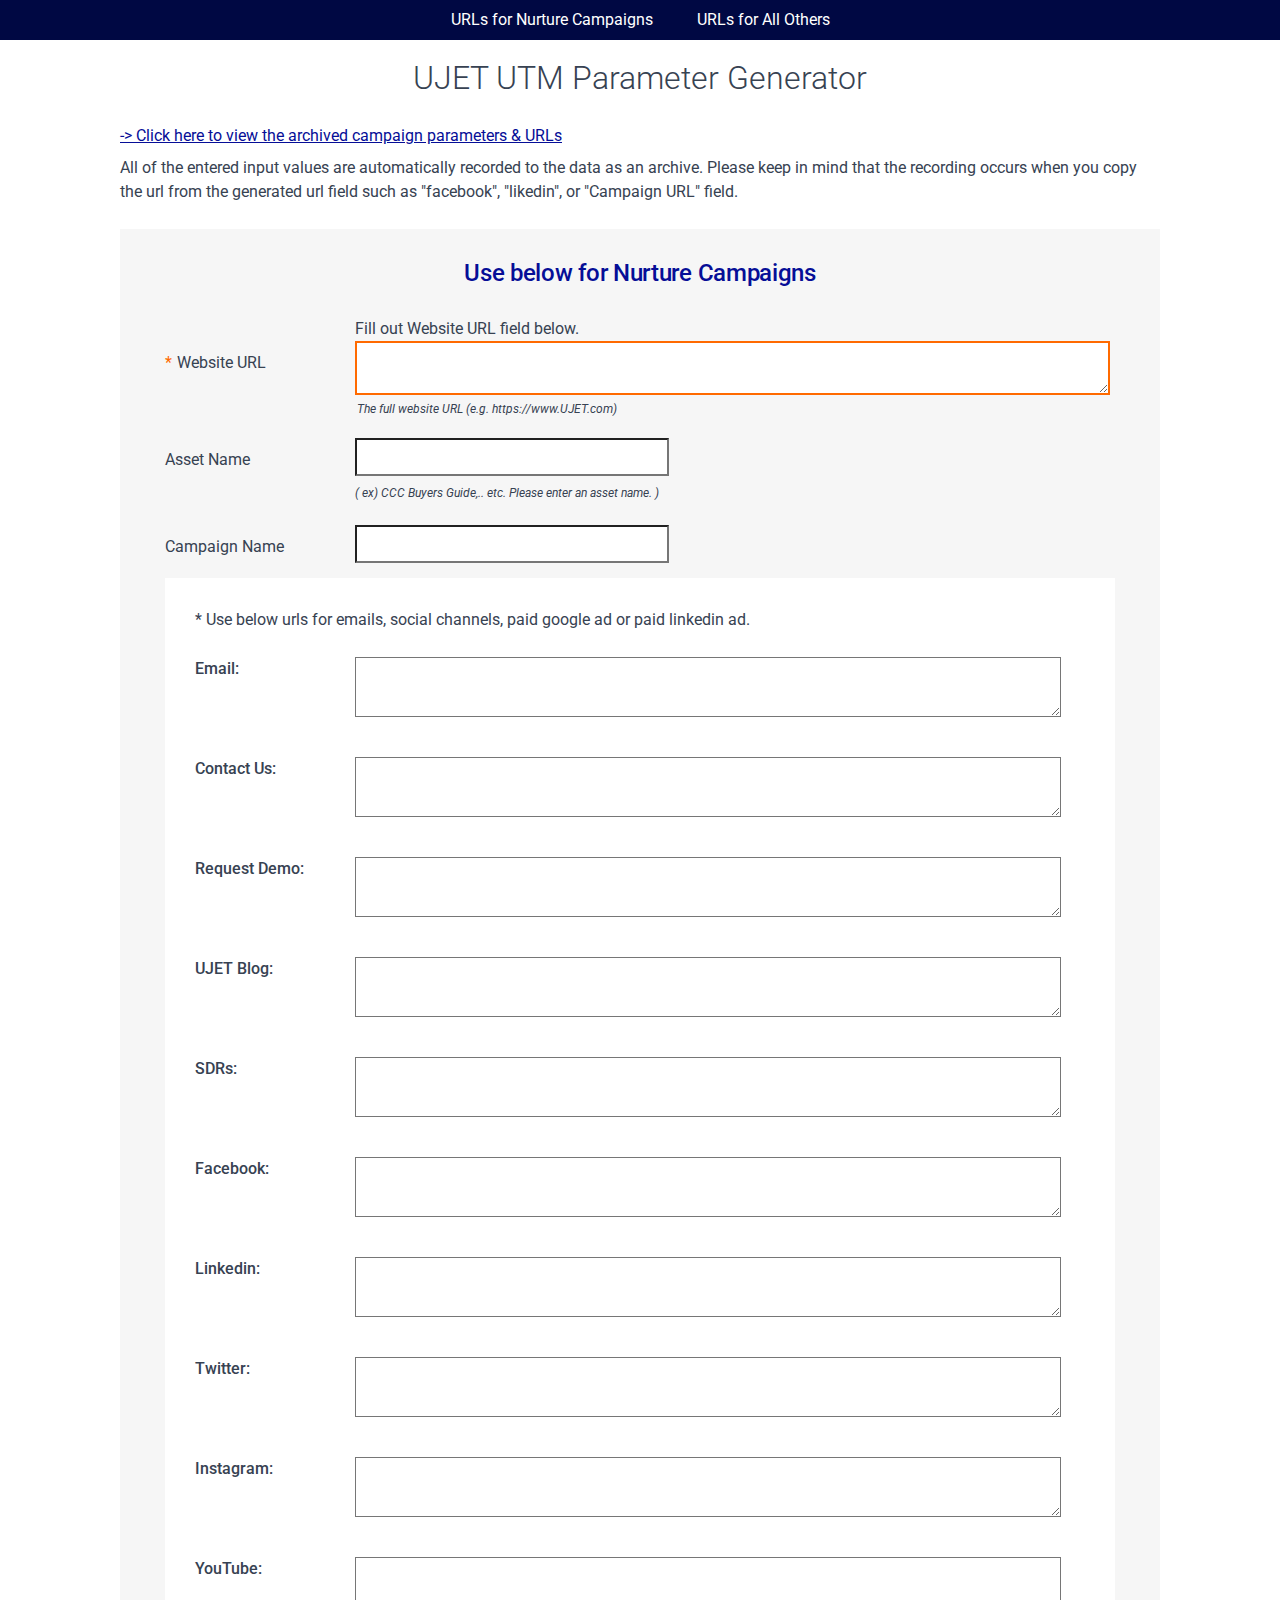
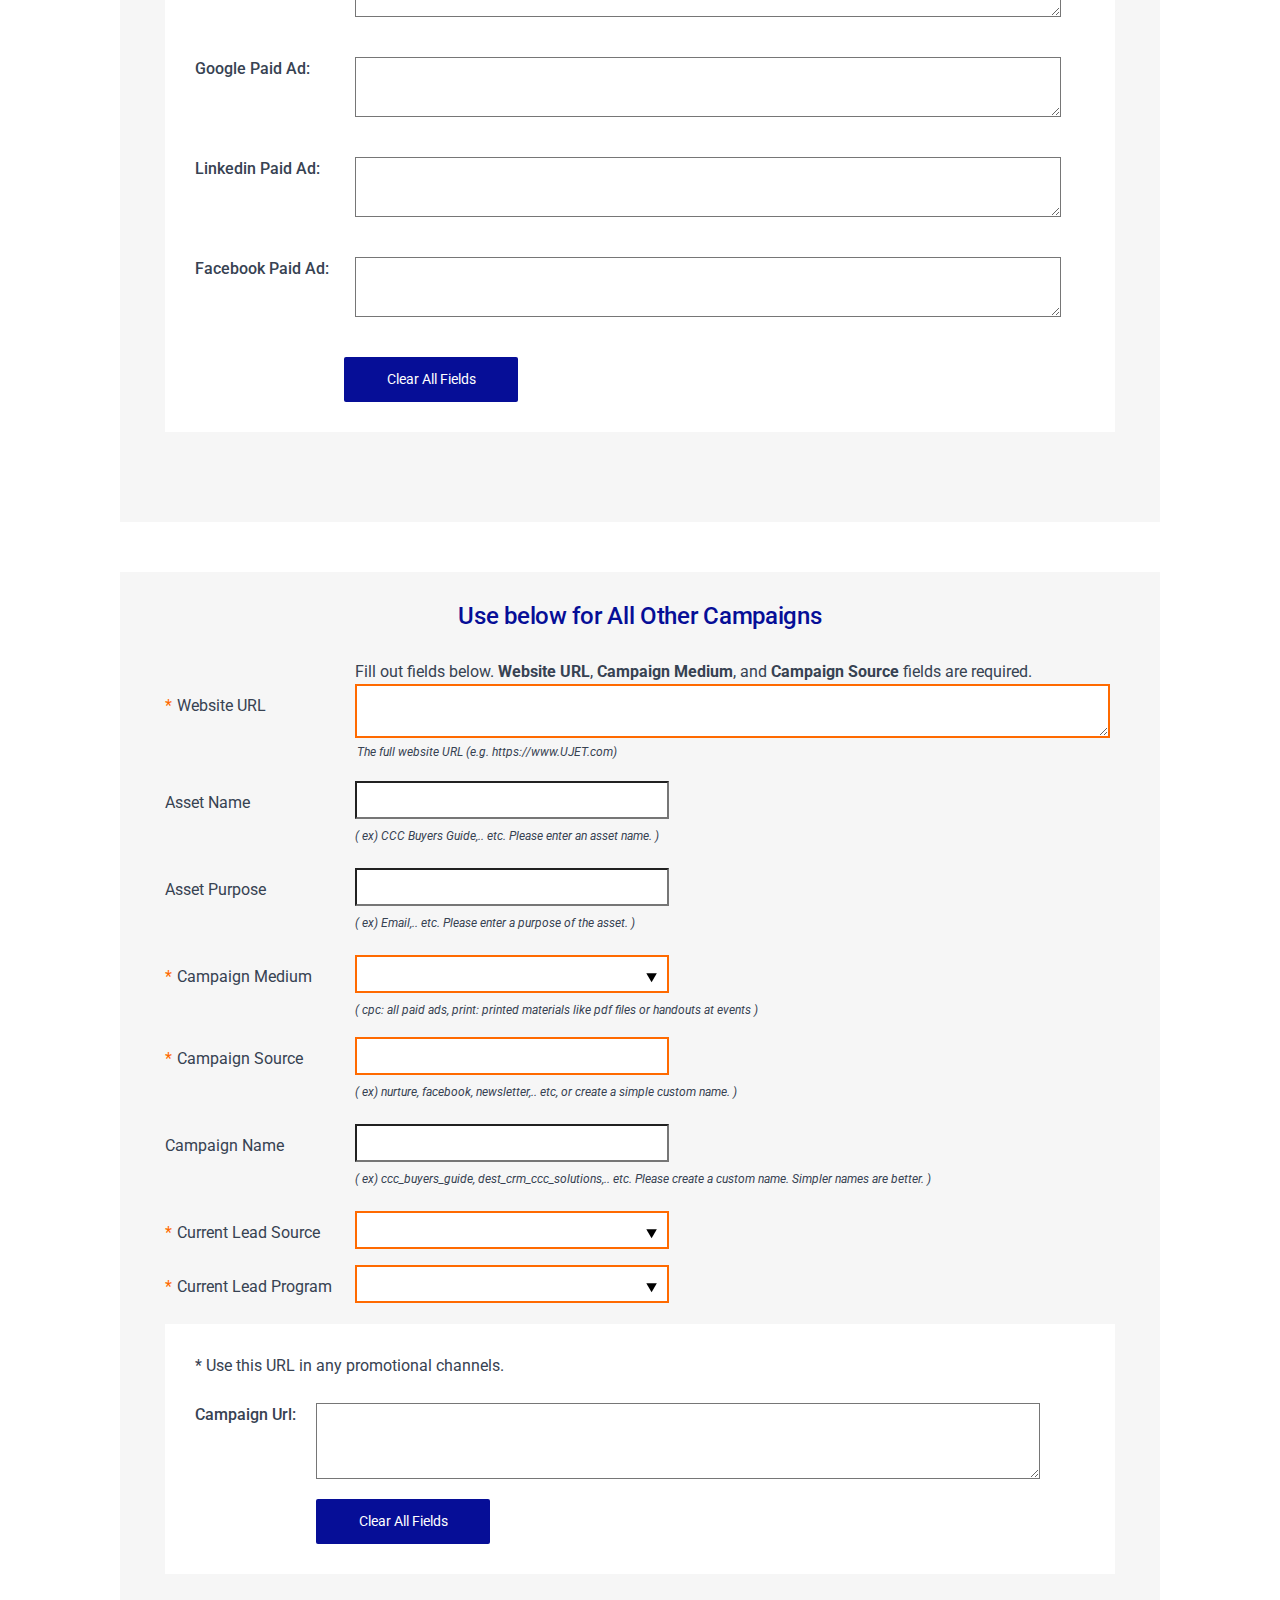
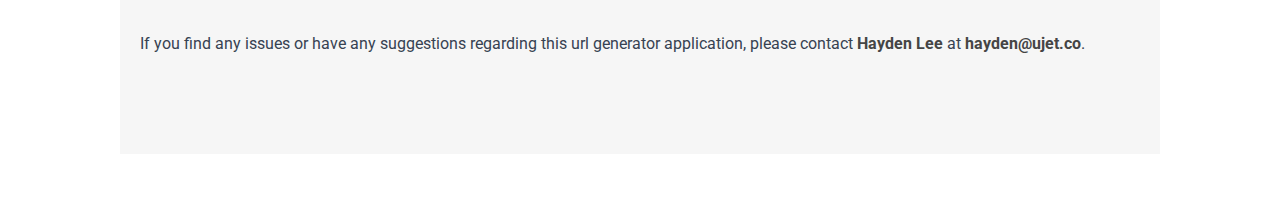
==== url/index.html @ 9fbda38d "add url builders" ====
<!DOCTYPE html>
<!--[if lt IE 7 ]> <html lang="en-US" class="ie6"> <![endif]-->
<!--[if IE 7 ]>    <html lang="en-US" class="ie7"> <![endif]-->
<!--[if IE 8 ]>    <html lang="en-US" class="ie8"> <![endif]-->
<!--[if IE 9 ]>    <html lang="en-US" class="ie9"> <![endif]-->
<!--[if (gt IE 9)|!(IE)]><!--> <html lang="en-US" class="no-js" xmlns="http://www.w3.org/1999/xhtml"
      xmlns:og="http://ogp.me/ns#"
      xmlns:fb="https://www.facebook.com/2008/fbml"> <!--<![endif]-->
<head>
<script>(function(w,d,s,l,i){w[l]=w[l]||[];w[l].push({'gtm.start':
  new Date().getTime(),event:'gtm.js'});var f=d.getElementsByTagName(s)[0],
  j=d.createElement(s),dl=l!='dataLayer'?'&l='+l:'';j.async=true;j.src=
  'https://www.googletagmanager.com/gtm.js?id='+i+dl;f.parentNode.insertBefore(j,f);
  })(window,document,'script','dataLayer','GTM-NM6LZBJ');</script>

  <meta name="robots" content="noindex, nofollow"/>
  <title>UJET UTM Parameter Generator</title>
<meta http-equiv="Content-Type" content="text/html; charset=UTF-8" />
<meta http-equiv="X-UA-Compatible" content="IE=Edge">
<script>document.createElement('video')</script>
<meta name="Author" content="UJET" />
<meta name="viewport" content="width=device-width, initial-scale=1, maximum-scale=1" />
<meta http-equiv="Expires" content="30" />
<meta name="category" content=""/>
<meta name="pillar" content=""/>
<meta name="section" content="wake"/>

<link rel="icon" href="https://ujet.co/wp-content/themes/ujet/dist/images/favicon.ico" type="image/x-icon" />
<script
  src="https://code.jquery.com/jquery-1.12.4.min.js"
  integrity="sha256-ZosEbRLbNQzLpnKIkEdrPv7lOy9C27hHQ+Xp8a4MxAQ="
  crossorigin="anonymous"></script>
<link href="https://fonts.googleapis.com/css?family=Roboto:400,100,100italic,300,300italic,400italic,500,500italic,700,700italic,900,900italic|Roboto+Condensed:300italic,400italic,700italic,400,300,700|Roboto+Mono|Roboto+Slab" rel="stylesheet" type="text/css" />

<link href="./ujet_url3_bundle.css" rel="stylesheet"></head>
<body class="loading UJET-menu-push">
 
<div id="outer-wrap" class="outer-frame l-full-width-small" role="document">
            
<main id="main" role="main" class="bg-splash l-clearfix text-16px mt-60px">  

  <div class="fixed">
    <nav class="l-site-width l-align-center" id="primary-nav">
      <ul class="l-inline-list l-clearfix">
        <li><a href="#section1">URLs for Nurture Campaigns</a></li>
        <li><a href="#section3">URLs for All Others</a></li>
      </ul>
    </nav>
  </div>

   <div id="content-wrap" class="site-main l-site-width l-clearfix"> 
       <div class="plr-15px l-clearfix">
         
<div class="l-full-width">
<article id="main-content" class="l-site-width splash-theme-padding">
  <h1 class="text-32px text-300 mb-30px l-align-center">UJET UTM Parameter Generator </h1> 
  <a href="https://datastudio.google.com/embed/u/1/reporting/9f6b90d3-d5c8-4daa-a23e-0d15fd140ccc/page/uPyuB" target="_blank" class="text-underline text-060e97 block mb-10px">-&gt; Click here to view the archived campaign parameters &amp; URLs</a>
  <p>All of the entered input values are automatically recorded to the data as an archive. Please keep in mind that the recording occurs when you copy the url from the generated url field such as "facebook", "likedin", or "Campaign URL" field.</p>

  <section class="bg-f6f6f6 l-site-width" id="section1">
    <div class="p-30px">
  
    <h2 class="text-24px text-500 text-060e97 mb-30px l-align-center">Use below for Nurture Campaigns</h2> 
    <p class="mb-0 fill-out">Fill out Website URL field below.</p>
 <form name="url-parameters" action="" method="post" id="social-form">
    <div class="form-full l-clearfix">
      <span class="label-lp inline-block text-16px ptb-10px"><span class="required">*</span> Website URL</span>
                                                        
  <textarea name="Webpage_URL" id="website_url" class="enter-url lowercase required">
</textarea>
<span class="small-text text-12px">The full website URL (e.g. https://www.UJET.com)</span>
    </div>

    <div class="form-full l-clearfix">
        <span class="label-lp inline-block text-16px ptb-10px l-clearfix">Asset Name</span>
        <input name="Asset-Name" type="text" id="Asset-Name" class="float-none mb-5px" />
        <span class="small-text2 text-12px block ml-10px">( ex) CCC Buyers Guide,.. etc. Please enter an asset name. )</span>
    </div>

    <!---
    <div class="form-full l-clearfix">
      <span class="label-lp inline-block text-16px ptb-10px l-clearfix">Asset Purpose</span>
      <input name="Asset-Purpose" type="text" id="Asset-Purpose2" class="float-none mb-5px" />
      <span class="small-text2 text-12px block ml-10px">( ex) promo email,.. etc. Please enter a purpose of the asset. )</span>
  </div>
-->

    <div class="form-full l-clearfix">
<span class="label-lp inline-block text-16px ptb-10px l-clearfix">Campaign Name</span>
<input name="utm_campaign" type="text" id="campaign_name2" class="lowercase underscore">
    </div>

    <!--
    <div class="form-full l-clearfix">
      <input type="checkbox" id="check-value1" name="check-value1"></input><label for="vehicle1" class="block mb-20px text-14px"> Please check this checkbox if you need to have a different cls or clp values. If unchecked, Default values of <strong>cls=MKTG</strong> and <strong>clp=Email</strong> would be automaticaly added.</label> 
    </div>
    -->
  
  <div class="form-full l-clearfix bg-ffffff p-30px mb-60px">
    <p>* Use below urls for emails, social channels, paid google ad or paid linkedin ad.</p>

    <span class="hidden">
        <input name="Page_URL" id="page-url">
        </input>
        <input name="utm_campaign" id="ca-campaign2">
        </input>
        <input name="utm_medium" id="ca-medium" value="social">
        </input>
        <input name="ca-email" id="ca-campaign-email" value="email">
        </input>
        <input name="ca-contact" id="ca-campaign-contact" value="email">
        </input>
        <input name="ca-request" id="ca-campaign-request" value="email">
        </input>
        <input name="ca-log" id="ca-campaign-blog" value="blog">
      </input>
        <input name="ca-sdrs" id="ca-campaign-sdrs" value="sdrs">
        </input>
        <input name="ca-facebook" id="ca-campaign-fa" value="facebook">
        </input>
        <input name="ca-linkedin" id="ca-campaign-li" value="linkedin">
        </input>
        <input name="ca-twitter" id="ca-campaign-tw" value="twitter">
        </input>
        <input name="ca-instagram" id="ca-campaign-in" value="instagram">
        </input>
        <input name="ca-youtube" id="ca-campaign-yu" value="youtube">
        </input>
        <input name="utm_source" id="ca-source">
        </input>
        <input name="Current_Lead_Source" id="ca-cls2" value="MKTG">
        </input>
        <input name="Current_Lead_Program" id="ca-clp2" value="Social_Media">
        </input>
        <input name="Asset_Name" id="Asset_Name">
        </input>
        <input name="Asset_Purpose" id="Asset_Purpose">
        </input>

        <input name="ca-google" id="ca-campaign-go-ad" value="google"></input>
        <input name="ca-linkedin" id="ca-campaign-li-ad" value="linkedin"></input>
        <input name="ca-facebook" id="ca-campaign-fa-ad" value="facebook"></input>
        <input name="Current_Lead_Program" id="ca-clp-ad" value="Digital_Adv"></input>
        <input name="Asset_Name" id="Asset_Name-ad"></input>
        <input name="Asset_Purpose" id="Asset_Purpose-ad"></input>

        <input name="Campaign_URL" id="ca-url">
        </input>
      </span>

    <div class="social-wrap mb-20px l-clearfix">
    <span class="mr-20px text-500">Email: </span>
        <textarea name="Final_URL" id="email-result-final" class="all-text" readonly> </textarea>
    </div>

    <div class="social-wrap mb-20px l-clearfix">
        <span class="mr-20px text-500">Contact Us: </span>
          <textarea name="Final_URL" id="contact-result-final" class="all-text" readonly> </textarea>
    </div>

    <div class="social-wrap mb-20px l-clearfix">
        <span class="mr-20px text-500">Request Demo: </span>
          <textarea name="Final_URL" id="request-result-final" class="all-text" readonly> </textarea>
    </div>

    <div class="social-wrap mb-20px l-clearfix">
      <span class="mr-20px text-500">UJET Blog: </span>
        <textarea name="Final_URL" id="blog-result-final" class="all-text" readonly> </textarea>
  </div>

    <div class="social-wrap mb-20px l-clearfix">
        <span class="mr-20px text-500">SDRs: </span>
          <textarea name="Final_URL" id="sdrs-result-final" class="all-text" readonly> </textarea>
    </div>

    <div class="social-wrap mb-20px l-clearfix">
    <span class="mr-20px text-500">Facebook: </span>
      <textarea name="Final_URL" id="facebook-result-final" class="all-text" readonly> </textarea>
    </div>

    <div class="social-wrap mb-20px l-clearfix">
    <span class="mr-20px text-500">Linkedin: </span>
      <textarea name="Final_URL" id="linkedin-result-final" class="all-text" readonly> </textarea>
    </div>

    <div class="social-wrap mb-20px l-clearfix">
    <span class="mr-20px text-500">Twitter: </span>
      <textarea name="Final_URL" id="twitter-result-final" class="all-text" readonly> </textarea>
    </div>

    <div class="social-wrap mb-20px l-clearfix">
      <span class="mr-20px text-500">Instagram: </span>
      <textarea name="Final_URL" id="instagram-result-final" class="all-text" readonly> </textarea>
  </div>

    <div class="social-wrap mb-20px l-clearfix">
        <span class="mr-20px text-500">YouTube: </span>
        <textarea name="Final_URL" id="youtube-result-final" class="all-text" readonly> </textarea>
    </div>

    <div class="social-wrap mb-20px l-clearfix">
        <span class="mr-20px text-500">Google Paid Ad: </span>
      
          <textarea name="Final_URL" id="google-ad-result-final" class="all-text" readonly=""> </textarea>
    </div>
    <div class="social-wrap mb-20px l-clearfix">
    <span class="mr-20px text-500">Linkedin Paid Ad: </span>
        <textarea name="Final_URL" id="linkedin-ad-result-final" class="all-text" readonly=""> </textarea>
    </div>
    <div class="social-wrap mb-20px l-clearfix">
      <span class="mr-20px text-500">Facebook Paid Ad: </span>
          <textarea name="Final_URL" id="facebook-ad-result-final" class="all-text" readonly=""> </textarea>
      </div>

    <div class="btn-wrap">
      <a href="#" class="btn inline-block" id="clear">Clear All Fields</a>
    </div>
  </div>

</form>
</div>
</section>


 
  <section class="bg-f6f6f6 mt-50px" id="section3">
    <div class="p-30px">
      <h2 class="text-24px text-500 text-060e97 mb-30px l-align-center">Use below for All Other Campaigns</h2> 
  <p class="mb-0 fill-out">Fill out fields below. <strong>Website URL</strong>, <strong>Campaign Medium</strong>, and <strong>Campaign Source</strong> fields are required.</p>


  <form name="url-parameters2" action="" method="post" id="url-form"> 
  <div class="l-clearfix pb-15px">
                                          
    <div class="form-full l-clearfix">
        <span class="label-lp inline-block text-16px ptb-10px l-clearfix"><span class="required">*</span> Website URL</span>  
                                                        
        <textarea name="Page_URL" id="website_url2" class="enter-url lowercase required"></textarea>
        <span class="small-text text-12px">The full website URL (e.g. https://www.UJET.com)</span>
    </div>

    <div class="form-full l-clearfix">
        <span class="label-lp inline-block text-16px ptb-10px l-clearfix">Asset Name</span>
        <input name="Asset_Name" type="text" id="Asset_Name2" class="float-none mb-5px" />
        <span class="small-text2 text-12px block ml-10px">( ex) CCC Buyers Guide,.. etc. Please enter an asset name. )</span>
    </div>

    <div class="form-full l-clearfix">
      <span class="label-lp inline-block text-16px ptb-10px l-clearfix">Asset Purpose</span>
      <input name="Asset_Purpose" type="text" id="Asset_Purpose2" class="float-none mb-5px" />
      <span class="small-text2 text-12px block ml-10px">( ex) Email,.. etc. Please enter a purpose of the asset. )</span>
  </div>

    <div class="form-full l-clearfix">
        <span class="label-lp inline-block text-16px ptb-10px l-clearfix"
        ><span class="required">*</span> Campaign Medium</span>
        
        <input list="ca-medium2" name="utm_medium" id="campaign_medium" class="l-clearfix float-none mb-5px required" required>
            <datalist name="ca-medium2" id="ca-medium2"> 
                <option value="">Select One</option>
                <option value="email">email</option>
                <option value="print">print</option>
                <option value="cpc">(For all paid ads. ex) Google ads, Linkedin ads)</option>
                <option value="social">social</option>
                <option value="banner">banner</option>
                <option value="publish">publish</option>
            </datalist>
            <span class="small-text2 exp text-12px block ml-10px" style="
            margin-left: 150px;
            float: none;
            margin-bottom: 15px;
        ">( cpc: all paid ads, print: printed materials like pdf files or handouts at events )</span>
    </div>

    <div class="form-full l-clearfix">
        <span class="label-lp inline-block text-16px ptb-10px l-clearfix"><span class="required">*</span> Campaign Source</span>
        <input name="utm_source" type="text" id="campaign_source" class="lowercase underscore float-none mb-5px required" required />
        <span class="small-text2 text-12px block ml-10px">( ex) nurture, facebook, newsletter,.. etc, or create a simple custom name. )</span>
    </div>
    
    <div class="form-full l-clearfix">
        <span class="label-lp inline-block text-16px ptb-10px l-clearfix">Campaign Name</span>
        <input name="utm_campaign" type="text" id="campaign_name" class="lowercase underscore float-none mb-5px" />
        <span class="small-text2 text-12px block ml-10px">( ex) ccc_buyers_guide, dest_crm_ccc_solutions,.. etc. Please create a custom name. Simpler names are better. )</span>
    </div>

    <div class="form-full l-clearfix mb-10px">

        <span class="label-lp inline-block text-16px ptb-10px l-clearfix"
        ><span class="required">*</span> Current Lead Source
        </span>
        <div class="l-inline-block">
            <input list="clss" name="Current_Lead_Source" id="cls" class="l-clearfix float-none mb-5px required">
                <datalist name="clss" id="clss"> 
                    <option value="">Select Current Lead Source</option> 
                    <option value="MKTG">MKTG</option>
                    <option value="ALLIANCES">ALLIANCES</option>
                    <option value="CHANNEL">CHANNEL</option>
                    <option value="REFERAL">REFERAL</option>
                    <option value="SALES">SALES</option>
                    <option value="CSM">CSM</option>
            </datalist>
            
        </div>
        
    </div>
    
    <div class="form-full l-clearfix">
        <span class="label-lp inline-block text-16px ptb-10px l-clearfix"
        ><span class="required">*</span> Current Lead Program</span>
        <input list="clps" name="Current_Lead_Program" id="clp" class="l-clearfix float-none mb-5px required">
            <datalist name="clps" id="clps"> 
                <option value="">Select Current Lead Program</option> 
                <option value="ABM">ABM</option>
                <option value="Affiliate">Affiliate</option>
                <option value="Analyst">Analyst</option>
                <option value="Blog">Blog</option>
                <option value="Content_Syndication">Content_Syndication</option>
                <option value="Deal_Registration">Deal_Registration</option>
                <option value="Digital_Adv">Digital_Adv</option>
                <option value="Email">Email</option>
                <option value="Events">Events</option>
                <option value="Import_List">Import_List</option>
                <option value="Import_List_Lusha">Import_List_Lusha</option>
                <option value="Inbound_Call">Inbound_Call</option>
                <option value="Intent">Intent</option>
                <option value="Intent_G2">Intent_G2</option>
                <option value="Prospecting">Prospecting</option>
                <option value="Referral_3rd_Oarty">Referral_3rd_Oarty</option>
                <option value="Referral_Investor">Referral_Investor</option>
                <option value="Request_to_Partner">Request_to_Partner</option>
                <option value="SEO">SEO</option>
                <option value="Social_Media">Social_Media</option>
                <option value="Webchat">Webchat</option>
                <option value="Webinar_3rd_Party">Webinar_3rd_Party</option>
                <option value="Webinar_Partner">Webinar_Partner</option>
                <option value="Webinar_UJET">Webinar_UJET</option>
                <option value="Website">Website</option>
        </datalist>
        
    </div>

   
</div>

  
<!--
    <div class="form-full l-clearfix">
<span class="label-lp inline-block text-16px ptb-10px l-clearfix">Campaign Content</span>
<input name="campaign_content" type="text" id="campaign_content" /><br />
    </div>
-->    


  <div class="form-full l-clearfix bg-ffffff p-30px mb-30px">
    <p>* Use this URL in any promotional channels.</p>

    <div class="block">
    <span class="mr-20px text-500">Campaign Url: </span>
    <span class="hidden">
        <span id="url-result">
        </span>
            <span id="ca-source">
        </span>
            <span id="ca-medium">
        </span>
            <span id="ca-campaign">
        </span>
            <span id="ca-content">
        </span>
        <span id="ca-cls">
        </span>
        <span id="ca-clp">
        </span>
      </span>
    
    <textarea id="url-result-final" class="all-text" name="Campaign_URL" readonly> </textarea>
  </div>


    <div class="btn-wrap">
      <a href="#" class="btn inline-block" id="clear2">Clear All Fields</a>
    </div>
  </div>                    
</div>

</form>
  
  <div class="l-align-left l-clearfix mb-60px plr-20px">
    If you find any issues or have any suggestions regarding this url generator application, please contact <strong><a href="mailto:hayden@ujet.co">Hayden Lee</a></strong> at <strong><a href="mailto:hayden@ujet.co">hayden@ujet.co</a></strong>.
  </div>
  <div class="mb-60px mt-30px" style="height:90px"> 
  </div>
</div>
</section>
                                                                                                                                        
                     
                      
</article>
</div><!-- .primary --> 
                           
</div><!-- div.plr-15px -->
</div><!-- #content-wrap -->
</main><!-- #main -->
             
<!-- START: footer -->
<!-- END: footer -->
</div><!-- div#outer-wrap -->



<script type="text/javascript" src="./url3.bundle.e7a9dd8fbce94f1a9b67.js"></script></body>
</html>
---- url/ujet_url3_bundle.css ----
html{font-size:100%;-ms-text-size-adjust:100%;-webkit-text-size-adjust:100%}body{margin:0;padding:0;color:#374252}article,footer,header,main,menu,nav,section,summary{display:block}video{display:inline-block}a{background-color:transparent;-webkit-text-decoration-skip:objects}a:active,a:hover{outline-width:0;outline:0}a{outline:0}b,strong{font-weight:inherit;display:inline-block;font-weight:bolder}.inline,b.inline,strong.inline{display:inline}h1{font-size:2em;margin:.67em 0;font-family:Roboto,sans-serif}small{font-size:80%}img{border-style:none}svg:not(:root){overflow:hidden}address,code,pre{font-size:1em;font-weight:400;font-style:normal}button,dl,form,h1,h2,h3,h4,h5,h6,input,li,p,pre,ul{margin:0;padding:0;font-family:Roboto,sans-serif,Calibri}dl,menu,ul{list-style:outside none none}img{border:0}button,input,select,textarea{font:inherit;margin:0}button,input{overflow:visible}button,select{text-transform:none}[type=reset],[type=submit],button,html [type=button]{-webkit-appearance:button}[type=button]::-moz-focus-inner,[type=reset]::-moz-focus-inner,[type=submit]::-moz-focus-inner,button::-moz-focus-inner{padding:0;border:0}[type=button]:-moz-focusring,[type=reset]:-moz-focusring,[type=submit]:-moz-focusring,button:-moz-focusring{outline:1px dotted ButtonText}a:focus-visible{outline:2px solid #43f5d6;border:0!important}textarea{overflow:auto}[type=checkbox],[type=radio]{box-sizing:border-box;padding:0}[type=number]::-webkit-inner-spin-button,[type=number]::-webkit-outer-spin-button{height:auto}[type=search]{-webkit-appearance:textfield;outline-offset:-2px}[type=search]::-webkit-search-cancel-button,[type=search]::-webkit-search-decoration{-webkit-appearance:none}::-webkit-input-placeholder{color:inherit;opacity:.54}::-webkit-file-upload-button{-webkit-appearance:button;font:inherit}.ie9 img[src*=".svg"]{width:100%}.hidden{display:none}div.main{z-index:-1}.popup-logo{width:124px!important;height:auto}.bg-9d1f66{background:#9d1f66}.relative{position:relative}.absolute{position:absolute}.accept-close.btn-small{width:auto;height:auto;display:inline-block;padding:0 15px;color:#fff;font-size:14px;font-family:Roboto,sans-serif;font-weight:600;line-height:2.3;-webkit-transition:all .1s ease-in;-moz-transition:all .1s ease-in;-o-transition:all .1s ease-in;transition:all .1s ease-in;background:#da1c5c;border:none;border-radius:2px;box-shadow:none;-webkit-appearance:none;outline:0;text-align:center;cursor:pointer}.header-logo{height:40px;width:123px;background:url(../images/careers/icon/logo-small.png) no-repeat 50%;background-repeat:no-repeat;background-size:cover;padding:0!important;margin:5px 0!important}#primary-nav .nth-link{font-size:14px;line-height:3.14286;font-weight:400;letter-spacing:-.01em;font-family:Roboto,sans-serif;color:#fff;position:relative;z-index:1;display:inline-block;padding:0 10px;height:44px;opacity:1;-ms-filter:opacity(100);-webkit-opacity:1;-moz-opacity:1;-o-opacity:1;text-decoration:none;white-space:nowrap;-webkit-transition:opacity .2s cubic-bezier(.645,.045,.355,1);transition:opacity .2s cubic-bezier(.645,.045,.355,1);-webkit-tap-highlight-color:transparent;outline-offset:-7px}#primary-nav .nth-link-search{background-size:40px 40px;background-repeat:no-repeat;background-image:url(../images/ptop/magnify.svg);background-position:50%;width:16px}.no-svg #primary-nav .nth-link-search{background-image:url(../images/ptop/magnify-8.png)}input.error[type=checkbox]{outline:1px solid red}footer p.footer-link-header{font-size:15px;font-weight:500;margin-bottom:20px;color:#fff}nav button{border:none;background-color:transparent}.search-open #main-nav{display:none}#page-nav{height:54px}#page-nav a{padding:16px 11px;margin:2px;display:block;font-size:13px;font-weight:500}.page-nav .panel-wrap{position:absolute;top:54px;width:310px;border:1px solid #dedede}.page-nav .first{position:relative}.page-nav .open .menu-panel-wrap{min-height:1px}.s-img-wrap{height:140px;overflow:hidden}.s-img-wrap img{padding:0!important}#page-nav{margin-top:50px}#page-nav .header-logo{height:40px;width:123px;background:url(../images/careers/icon/logo-grey.png) no-repeat 50%}.logo-anim{opacity:0;-webkit-transition:all .3s ease-out;-moz-transition:all .3s ease-out;-o-transition:all .3s ease-out;transition:all .3s ease-out;-moz-transform:translate3d(0,-50px,0);-webkit-transform:translate3d(0,-50px,0);-o-transform:translateY(-50px);-ms-transform:translateY(-50px);transform:translate3d(0,-50,0);-webkit-backface-visibility:hidden;-moz-backface-visibility:hidden;-o-backface-visibility:hidden;backface-visibility:hidden;height:0!important;margin:0}.page-nav .selected,.page-nav .selected a,a:hover,a:hover .cta-arrow-r{color:#da1c5c}a:hover .link-arrow2{background:url(../images/icon/linkarrow2-h.svg) no-repeat 50%;background-size:100% 100%;width:35px;height:35px}.popup.bg-white{max-width:680px;margin:0 auto}.form-Header{padding:0 1.5%}.facebook-share{background:#3b5998 url(https://www.nthrive.com/_assets/images/icon/facebooki.svg) no-repeat 50%;background-size:8px 16px}.twitter-share{background:#1da1f2 url(https://www.nthrive.com/_assets/images/icon/twitteri.svg) no-repeat 50%;background-size:20px 16px}.linkin-share{background:#0077b5 url(https://www.nthrive.com/_assets/images/icon/linkini.svg) no-repeat 50%;background-size:16px 16px}.sns-wrap li{float:left;margin-right:10px}.sns-wrap.l-align-right li:last-child{margin-right:0}.sns-wrap li a{display:inline-block;width:25px;height:25px;border-radius:3px;transition:all .1s ease-in}.sns-wrap.l-banner-text-width ul{float:right}.sns-wrap a.facebook-share:hover{background-color:#314b80}.sns-wrap a.twitter-share:hover{background-color:#168bd3}.sns-wrap a.linkin-share:hover{background-color:#00699f}.cta-arrow-r{color:#7b204c;position:relative;padding-right:45px;line-height:35px!important;display:inline-block}.extra-cta a:hover img{border:1px solid #da1c5c}.link-arrow2{display:inline-block;width:35px;height:35px;background:url(../images/icon/linkarrow2.svg) no-repeat 50%;background-size:100% 100%;margin-left:12px}.cta-arrow-r .link-arrow2{position:absolute;right:0;bottom:0}.cta-arrow-r.text-16px{line-height:35px}.cta-arrow-r.text-20px{padding-right:50px}.extra-cta img{border:1px solid #cdcdcd;max-width:300px}.l-inline-list li{display:inline-block;list-style-type:none}.fixed{position:fixed;width:100%;top:0;z-index:999;background-color:#000843}.fixed a,.fixed a:active,.fixed a:visited{color:#fff}.fixed a:hover{color:orange}.l-list-three-col.list-medium li{float:left;margin:15px 1.34%;width:30.65%}#clear,#clear-ad{margin-left:10.6em}#primary-nav a{display:block;padding:10px 20px}.news-box{background:#fff;border-radius:4px;box-shadow:0 0 1px rgba(0,0,0,.1);border:1px solid #ededed;overflow:hidden;position:relative;-moz-transition:all .3s ease-out;-webkit-transition:all .3s ease-out;-o-transition:all .3s ease-out;transition:all .3s ease-out;-webkit-backface-visibility:hidden;-moz-backface-visibility:hidden;-o-backface-visibility:hidden;backface-visibility:hidden}.news-content{padding:20px 30px 25px}.read-link{display:inline-block;color:#374252;font-size:14px;font-weight:500;padding-right:12px;background:url(../images/icon/rightmini.svg) no-repeat 100%;background-size:4px 8px}.bcplayer{position:relative;margin:0 auto;max-width:960px;padding-bottom:19%}.ar-16-9:before{display:block;content:"";width:100%;padding-top:56.25%}a.play-btn{cursor:pointer;z-index:9999;top:0}.play-wrap,a.play-btn{position:absolute;display:block;width:100%;height:100%}.play-wrap{background:rgba(158,31,99,.8);z-index:999}.play-wrap-inner{margin:0 auto;position:relative;top:32%;text-align:center}.vid-btn{color:#fff!important;vertical-align:middle;height:66px;width:66px;background-image:url(../../_assets/images/videos/play_button.png);background-position:0;background-repeat:no-repeat;position:relative;display:inline-block;margin-bottom:20px;z-index:9999}.hide,.ie8 .overvideo.hide,.ie8 .play-btn.hide,.overvideo.hide,.play-btn.hide{visibility:hidden;opacity:0;display:none;background:none}.inner{position:absolute;padding:10px 0;width:80%;height:70%!important;overflow:visible;margin:auto;top:0;left:0;bottom:0;right:0;text-align:center;display:block}.overvideo article{background:none;color:#fff;padding:0;margin:0}.t-form{margin:0 auto;display:inline-block;padding-top:10px}p.form-field{margin:10px 0 0}.ar-16-9>div{position:absolute;top:0;left:0;right:0;bottom:0}.bc-player-N1yTcLEje_default{width:100%!important;height:100%!important}.video-js{display:block;vertical-align:top;box-sizing:border-box;color:#fff;background-color:#000;position:relative;padding:0;font-size:10px;line-height:1;font-weight:400;font-style:normal;font-family:Arial,Helvetica,sans-serif;-webkit-user-select:none;-moz-user-select:none;-ms-user-select:none;user-select:none}.overvideo{position:absolute;background:rgba(158,31,99,.8);z-index:1}.overvideo,.play-btn{visibility:visible;opacity:1;display:block}.extra-cta{width:360px;margin-bottom:25px}.extra-cta a:hover{text-decoration:underline;color:#59277f}.extra-cta a.cta-simple-arrow{padding-left:18px;background:url(../../_assets/images/icon/arrow-right.png) no-repeat 0 5px;display:block;color:#7b204c;text-decoration:none}.off-visual{position:absolute;left:-99999999px;width:1px;height:1px;top:auto;overflow:hidden}.narrow-width .l-banner-text-width{width:54%}.narrow-width .extra-cta{width:360px}.extra-cta{width:300px}.overvideo label.block{display:inline-block;color:#fff;min-width:120px;text-align:left}.overvideo label{color:#fff}.overvideo input[type=text],input[type=email],input[type=password]{display:inline-block;max-width:206px}.overvideo .form-field{margin:10px 0 0!important}.overvideo .btn.btn-big{max-width:260px}.overvideo input[type=email],.overvideo input[type=password],.overvideo input[type=text]{line-height:34px;width:100%;max-width:276px;height:30px;border:1px solid #aeaeae}.l-half-col{width:50%}.comp-list{max-width:350px}.l-half-col img.p-0{padding:0}.l-half-col img{padding:20px 0}@media (-ms-high-contrast:none),screen and (-ms-high-contrast:active){img[src*=".svg"]{width:100%}}.l-clearfix:after{content:"";display:table;clear:both}.l-align-left{float:left}.l-align-right{float:right}.l-align-center{text-align:center;margin:0 auto}.l-full-width{width:100%;margin:auto}.l-site-width{margin:0 auto;max-width:1070px;padding:0}.l-content-width{max-width:595px;margin:0 auto}.l-banner-text-width{max-width:600px;width:100%}.l-title-width{max-width:660px}.l-width-365{max-width:365px}.l-inline-block li{list-style-type:none}.inline-block,.l-inline-block li{display:inline-block}.block{display:block}.outer-wrap{background:#f6f6f6;width:100%;height:auto}.outer-frame,.outer-wrap{position:relative}.outer{display:table;width:100%;height:100%;position:absolute;z-index:99}.middle{display:table-cell;vertical-align:middle}a.anchor{display:block;position:relative;top:-150px;visibility:hidden}.text-right{text-align:right}.text-left{text-align:left}.text-center{text-align:center}.space-30px{padding:0;margin:0;height:30px;width:100%}.l-content-width a,.l-content-width a:active,.l-content-width a:visited{color:#7b214c}.w-140{max-width:140px}.w-300{max-width:300px}.w-45{width:45%}.w-45,.w-50{display:block}.w-50{width:50%}.w-60{width:60%}.w-40,.w-60{display:block}.w-40{width:40%}.w-20{width:auto;display:block}.w-cont{width:70%;padding:20px 0}.nthrive-main-nav-wrap{position:relative;z-index:2}.nthrive-main-nav{padding:0;margin-top:0}#large-view-nav li{margin:0;padding-right:0;font-size:13px;font-style:normal;text-decoration:none;line-height:4.5}#menu a,#nav a{display:block;text-decoration:none;font-weight:500;padding:0 20px}#menu ul,#nav ul{list-style:none;padding:0}#menu ul li a,#nav ul li a{line-height:15px}#menu ul a,#nav ul a{padding:15px 30px;margin:0;font-size:14px}.logo-small{padding:10px 0}#logo-small{padding:.4em 0 .4em 1%}footer .logo-small{padding:0}.footer-nav ul{padding-top:15px}.footer-nav li{margin:0 10px}.footer-nav li:last-child{margin:0 0 0 10px}.right-nav li{line-height:5}#nav a{display:block;text-decoration:none;text-transform:capitalize;font-weight:500}#menu .menu-hover,#nav .menu-hover{background-image:url(../images/icon/down_arrow.png);background-repeat:no-repeat;background-position:100%;padding-right:12px}#nav ul{background:#f2f2f2!important;background:#fff;background:hsla(0,0%,100%,0);list-style:none;position:absolute;left:-9999px;padding:0}.main-nav,.main-nav ul{z-index:9999999}#menu li ul li{line-height:1!important;padding:0;margin:0;display:block}#menu ul li,#nav ul li{padding:0;margin:0;float:none}#nav li{float:left;margin-right:10px;position:relative}#nav ul li a{line-height:15px}#menu ul a,#nav ul a{color:#515356!important}#nav ul a{white-space:nowrap;padding:15px 30px;margin:0;font-size:14px}.footer-sns{margin-top:35px}.footer-sns span{display:block;padding-right:10px}.facebook{width:29px;height:29px;background:url(../images/icon/facebook.png) -29px 0}.facebook,.linkedin{display:block;margin-left:15px}.linkedin{width:30px;height:30px;background:url(../images/icon/linkedin.png) -30px 0}.twitter{width:34px;height:28px;background:url(../images/icon/twitter.png) -34px 0}.twitter,.youtube{display:block;margin-left:15px}.youtube{width:30px;height:30px;background:url(../images/icon/youtube.png) -30px 0}.nthrive-video-wrap{display:block;position:relative;max-width:100%}.nthrive-video-js{position:absolute;top:0;bottom:0;right:0;left:0}.nthrive-video-frame,.nthrive-video-js,.video-js.nthrive-video-frame{width:100%;height:100%}.nthrive-video-frame{position:absolute;top:0;bottom:0;right:0;left:0}.main-banner-wrap,.video-wrap{display:block;position:relative;max-width:100%}.video-style{width:100%;height:100%;position:absolute;top:0;bottom:0;right:0;left:0;z-index:1}.video-popup-bg{position:relative;padding-bottom:50.72%;padding-top:0;height:0;overflow:hidden;width:100%;margin:0 auto;z-index:1}.nthrive-video{background-repeat:no-repeat;background-size:100% 100%;background-position:50%;width:100%;height:100%;overflow:hidden;position:absolute}.video-frame-nthrive.video-bg{z-index:99;padding-bottom:0}.video-js.video-frame-nthrive{height:720px;top:0;bottom:0;right:0;left:0}.video-bg,.video-wrap{position:relative;padding-bottom:56.25%;padding-top:0;height:0;overflow:hidden;width:100%;margin:0 auto}.nthrive-video-wrap object,.video-bg object,.video-wrap object{position:absolute;top:0;left:0;width:100%;height:100%;z-index:1}li.mb-first:overlay{background:#000;opacity:.2}.main-banner{overflow:hidden}.search-bar{background:#eef1f3}select::-ms-expand{display:none}.ie8 select::-ms-expand,.ie9 select::-ms-expand{display:block}.footer-nav-wrap{margin-top:77px;border-bottom:1px solid #6c5498}.ie8 .outer,.ie9 .outer{display:block;height:auto}.primary{width:100%;max-width:595px}.content-block-wrap{font-size:14px;line-height:24px;font-weight:400;color:#86939e}.nthrive-main-menu{width:100%}.nav-bg-menu{position:absolute;bottom:0;right:0;z-index:99999}.show-image{display:block}.hide-image{display:none!important}#menu a.hover-menu{padding:0!important}.nthrive-main-menu ul{margin:0;padding:0;list-style-type:none}.nthrive-main-menu>ul>li,.nthrive-main-menu>ul>li>a{display:inline-block}.nthrive-main-menu>ul>li.nthrive-menu-open>a:hover{color:#fff}#nav-overlay{position:absolute;top:0;left:0;width:100%;height:100%;display:none;background-color:#000;-ms-filter:opacity(.6);-webkit-opacity:.6;-moz-opacity:.6;-o-opacity:.6;opacity:.6;-webkit-transform:translateZ(0);-moz-transform:translateZ(0);-ms-transform:translateZ(0);-o-transform:translateZ(0);transform:translateZ(0);z-index:4}body #menu>li>a:hover{color:#2da48f!important}div.menu-title,h3.menu-title{font-size:15px;letter-spacing:.1px;font-weight:500;color:#374252;padding:15px 30px 16px;border-bottom:1px solid #cdcdcd;line-height:29px}#menu li{position:static!important}body{background:#fff;font-family:Roboto,sans-serif}.wrapper{margin:0 auto}.logo{float:left}.fix-header{padding-top:50px}.nthrive-main-nav-wrapper{height:80px;position:relative;z-index:2}.main-nav{float:left;padding-right:10px}#logo-small-menu{height:50px}#close-menu{display:none}.notification-close main.mt-40px,.search-bar{margin-top:0}.search-bar{-moz-transition:margin-top .3s ease-in;-o-transition:margin-top .3s ease-in;-webkit-transition:margin-top .3s ease-in;transition:margin-top .3s ease-in}.text-white p{text-shadow:0 0 2px #000}.search-button-wrap{display:inline-block;border:0;height:35px;background:#fff;-webkit-border-radius:0 2px 2px 0;border-radius:0 2px 2px 0;float:left;width:8%}.search-button-wrap img{display:inline-block;border:0;height:50px;width:15px;height:15px;padding-bottom:5%}.search-button{display:inline-block;width:15px;height:15px;position:relative;left:-22px;top:3px;background:url(../images/icon/searchicon.svg) no-repeat 96%}input:focus-visible{outline:2px solid #43f5d6;-webkit-border-radius:3px 3px 3px 3px;border-radius:3px 3px 3px 3px}.std-input{width:80.68%;float:left;height:35px;background:#fff;border:none;-webkit-border-radius:2px 0 0 2px;border-radius:2px 0 0 2px;box-shadow:none;-webkit-appearance:none;outline:0!important;color:#c2c9ce;font-size:14px;font-family:Roboto,sans-serif;font-weight:400;line-height:35px;padding:0 0 0 5.66%;letter-spacing:.1px;vertical-align:top}.no-svg .search-button-wrap{background:#fff url(../images/icon/searchicon.png) no-repeat 50%}::-webkit-input-placeholder{color:#c2c9ce;opacity:1}:-moz-placeholder,::-moz-placeholder{color:#c2c9ce;opacity:1}:-ms-input-placeholder{color:#c2c9ce;opacity:1}.l-site-width-740{width:740px;margin:0 auto}.more-link{display:inline-block}.more-link-box{min-height:54px;padding-top:18px;padding-bottom:18px}.btn{display:inline-block;padding:1.1em 1.6em;font-size:14px;font-family:Roboto,sans-serif;font-weight:400;line-height:1;transition:all .1s ease-in;background:#060e97;border:none;border-radius:2px;box-shadow:none;-webkit-appearance:none;outline:0;min-width:130px;text-align:center;cursor:pointer;margin-left:8.6em}.btn,.btn:hover{color:#fff!important}.btn:hover{background:#109fff}.btn.bg-9e1f63:hover{background:#b0246f}.bg-9e1f63{background:#9e1f63}.right-text-box{width:41%;max-width:600px}.right-text-box h2{color:#475465;font-size:28px;font-weight:300}.right-text-box>p{color:#717c8a;line-height:30px}.select-style-light{padding:0;margin:0;border:1px solid #d4dbe2;border-radius:0;font-weight:500;height:46px;position:relative;overflow:hidden;box-sizing:border-box;text-align:left}.select-style-light,.select-style-light select{color:#86939e;font-family:Roboto,sans-serif;font-size:14px;width:100%;background:#f2f3f4;background:-moz-linear-gradient(top,#f2f3f4 0,#e5e8eb 100%);background:-webkit-linear-gradient(top,#f2f3f4,#e5e8eb);background:linear-gradient(180deg,#f2f3f4 0,#e5e8eb)}.select-style-light select{border:none;box-shadow:none;font-weight:400;background-image:url(../images/icon/udarrow.png);background-repeat:no-repeat;background-position:92%;-webkit-appearance:none;-moz-appearance:none;appearance:none;padding:13px 18px}.std-input1{height:48px;background:#fff;border:1px solid #d4dbe2;border-radius:2px;box-shadow:none;color:#929da7;font-size:14px;font-family:Roboto,sans-serif;font-weight:400;line-height:48px;padding:0 3%;width:94%}#back:hover{cursor:pointer}.input-box .btn{width:100%;padding:0}.bg-7b214c{background:#7b214c}.btn.bg-7b214c:hover{background:#8e2b5a}footer{background:#3b1657}.footer-logo{padding-top:14px;width:160px}.footer-logo img{display:block;width:100%}.copyright-box{border-top:1px solid #54356e}.copyright-box p,.footer-link-header-small,.footer-share h6{color:#fff;font-size:12px;font-family:Roboto,sans-serif;font-weight:400;line-height:26px}.footer-link-header-small,.footer-share h6{float:left;padding-right:8px}.footer-share ul{float:left}.footer-share ul li{float:left;margin-left:7px;height:26px}.footer-share ul li a{display:inline-block;width:46px;height:26px;border-radius:2px;transition:all .1s ease-in}.facebook-link{background:#3b5998 url(../images/icon/facebooki.svg) no-repeat 50%;background-size:8px 16px}.facebook-link:hover{background:#314b80 url(../images/icon/facebooki.svg) no-repeat 50%;background-size:8px 16px}.no-svg .facebook-link{background:#3b5998 url(../images/icon/facebook.png) no-repeat 50%}.no-svg .facebook-link:hover{background:#314b80 url(../images/icon/facebook.png) no-repeat 50%}.twitter-link{background:#1da1f2 url(../images/icon/twitteri.svg) no-repeat 50%;background-size:20px 16px}.twitter-link:hover{background:#168bd3 url(../images/icon/twitteri.svg) no-repeat 50%;background-size:20px 16px}.no-svg .twitter-link{background:#1da1f2 url(../images/icon/twitter.png) no-repeat 50%}.no-svg .twitter-link:hover{background:#168bd3 url(../images/icon/twitter.png) no-repeat 50%}.linkin-link{background:#0077b5 url(../images/icon/linkini.svg) no-repeat 50%;background-size:16px 16px}.linkin-link:hover{background:#00699f url(../images/icon/linkini.svg) no-repeat 50%;background-size:16px 16px}.no-svg .linkin-link{background:#0077b5 url(../images/icon/linkin.png) no-repeat 50%}.no-svg .linkin-link:hover{background:#00699f url(../images/linkin.png) no-repeat 50%}.ytube-link{background:#c71d20 url(../images/icon/ytubei.svg) no-repeat 50%;background-size:22px 15px}.ytube-link:hover{background:#aa181b url(../images/icon/ytubei.svg) no-repeat 50%;background-size:22px 15px}.no-svg .ytube-link{background:#c71d20 url(../images/icon/ytube.png) no-repeat 50%}.no-svg .ytube-link:hover{background:#aa181b url(../images/icon/ytube.png) no-repeat 50%}.glassdoor-link{background:#070 url(../images/icon/glassdoor.png) no-repeat 50%;background-size:10px 17px}.glassdoor-link:hover{background:#006d00 url(../images/icon/glassdoor.png) no-repeat 50%;background-size:10px 17px}.no-svg .glassdoor-link{background:#070 url(../images/icon/glassdoor.svg) no-repeat 50%;background-size:10px 17px}.no-svg .glassdoor-link:hover{background:#006d00 url(../images/icon/glassdoor.svg) no-repeat 50%;background-size:10px 17px}.banner-overlay{position:absolute;left:0;top:0;width:100%;height:100%;z-index:40;background:rgba(0,0,0,.25)}.banner-form-wrap{position:relative;z-index:1}.banner-form{max-width:330px;position:absolute;right:0;top:160px;z-index:2;background:#fbfbfb}.banner-form h2{font-size:13px;line-height:15px;font-weight:500;border-bottom:1px solid #eef2f5;text-align:left;padding:25px 25px 15px}.banner-form-wrap form{padding:25px 25px 20px}.form-field{position:relative;text-align:left}.banner-form-wrap .std-input3,.small-btn{margin-bottom:20px}.small-btn{display:inline-block;padding:10px 0;color:#fff!important;font-size:16px;font-family:Roboto,sans-serif;font-weight:400;line-height:30px!important;transition:all .1s ease-in;background:#4a1c6b;border:none;border-radius:2px;box-shadow:none;-webkit-appearance:none;outline:0!important;min-width:120px;text-align:center;cursor:pointer;margin-top:10px}.text-46px{font-size:46px}.pb-0px{padding-bottom:0!important}.pb-20px{padding-bottom:20px}.bg-003247{background:#003247;background:rgba(0,50,71,.89)}.btn.bg-003247:hover{background:#0c4258}.search-content{max-width:774px}.left-nav1>a{font-size:17px}.text-374252,a.text-374252{color:#374252}.tags li{margin-right:15px}.title-highlight{height:548px;display:table-cell;vertical-align:middle;text-align:center}.text-38px{font-size:38px}.highlight-border{border:1px solid #e7e7e7;border-top:5px solid #cfd8dc;transition:all .1s ease-in;text-decoration:none;outline:0!important}.highlight-border:hover{border-top:5px solid #00515b}.pt-0px{padding-top:0}.select-style{padding:0;margin:0;background-color:#441a63;border:none;border-radius:2px;height:35px;position:relative;overflow:hidden}.select-style,.select-style select{background:#441a63 url(../images/icon/selectarrow.png) no-repeat 92%;font-family:Roboto,sans-serif;font-size:14px;font-weight:400;width:100%}.select-style select{padding:9px 20px;border:none;box-shadow:none;color:#fff;-webkit-appearance:none;-moz-appearance:none;appearance:none}.select-style select:focus-visible{outline:2px solid #43f5d6;-webkit-border-radius:3px 3px 3px 3px;border-radius:3px 3px 3px 3px}.bg-f5f7f9{background:#f5f7f9}.pb-10px{padding-bottom:10px}.mt-8px{margin-top:8px}.text-717C8A{color:#717c8a}.text-004259{color:#004259}.text-30px{font-size:30px;line-height:38px}.pb-5px{padding-bottom:5px}.l-site-width-600{margin:0 auto;width:600px}.full-width{width:100%!important}.btn.block{display:block;margin-top:15px}.text-373E47,a.text-373E47{color:#373e47}.text-28303D,a.text-28303D{color:#28303d}.l-site-width-776{width:776px}.l-site-width-238{width:238px}.data-box{max-width:586px}.data-box-wrapper .btn{position:absolute;right:15px;bottom:0}.more-link{color:#9cabb9;position:relative;padding-right:48px;line-height:35px}.search-header li span{display:inline-block}.search-header li{line-height:55px}.search-nav a{padding:0}.popup-overlay{background:rgba(43,46,56,.9)}.popup-overlay,.popup-wrapper{-webkit-backface-visibility:hidden;backface-visibility:hidden}.popup-overlay{position:fixed;z-index:9999999;top:-5000px;right:-5000px;bottom:-5000px;left:-5000px;display:none}.popup-wrapper{padding:35px;position:fixed;z-index:9999999;top:0;right:0;bottom:0;left:0;display:none;overflow:auto;text-align:center;-webkit-overflow-scrolling:touch}.popup{height:100%}.popup,.popup-wrapper:after{vertical-align:middle}.popup{-webkit-box-sizing:border-box;box-sizing:border-box;width:100%;margin-bottom:10px;padding:35px;-webkit-transform:translateZ(0);transform:translateZ(0);color:#2b2e38;background:#151b17;position:relative;outline:0;-webkit-text-size-adjust:100%;-moz-text-size-adjust:100%;-ms-text-size-adjust:100%;text-size-adjust:100%;display:none}.popup-close{position:absolute;top:0;right:0;display:block;overflow:visible;width:35px;height:35px;margin:0;padding:0;cursor:pointer;-webkit-transition:color .2s;transition:color .2s;text-decoration:none;color:#95979c;border:0;outline:0;background:0 0;z-index:99999}.video-window-wrap{width:100%;height:100%;position:absolute;top:0;left:0;z-index:9999}.video-js.popup-video{width:100%!important;height:100%!important;display:none}.popup-close:before{font-family:Arial,Helvetica CY,Nimbus Sans L,sans-serif!important;font-size:30px;line-height:35px;position:absolute;top:0;right:0;display:block;width:35px;content:"\00d7";text-align:center}.bg-e0e2e5{background:#e0e2e5}.mb-70px{margin-bottom:70px}.pt-70px{padding-top:70px}.text-475465{color:#475465}.text-11px{font-size:11px}.time{color:#fff;background:rgba(0,0,0,.7);position:absolute;top:20px;left:20px;line-height:20px;padding:0 5px}.contact-form{max-width:684px}.form-width1{width:28.75%;float:left;margin:0 1.56%}.form-width2{width:33.14%;float:left}.form-full,.form-width2{margin:0 1.56%}.std-input3{width:100%;display:block;height:46px;background:#fff;border:1px solid #d4dbe2;border-radius:0;box-shadow:none;-webkit-appearance:none;outline:0!important;color:#86939e;font-size:14px;font-weight:400;line-height:44px;padding:5px 18px 0;box-sizing:border-box}textarea.std-input3{height:198px;line-height:normal;resize:none;padding-top:15px;padding-bottom:15px}.contact-form .btn{width:100%}.contact-form-content{border:1px solid #d4dbe2;border-top:8px solid #d4dbe2;padding:46px 20px 28px}.feature-content{padding:25px 30px 45px}.text-white .more-link{color:#fff}.more-link.text-14px{line-height:35px}.banner-title{color:#fff!important;font-family:Roboto,sans-serif;font-weight:300;line-height:normal}.fix-header .nthrive-main-nav-wrapper{background:#441a63}.logo .logo-image{width:160px}.anchor-wrap a{display:block;padding:0}.anchor-wrap,.anchor-wrap a{font-size:12px;line-height:16px}.anchor-wrap li{padding:5px 10px}.anchor-wrap li:last-child{display:none}.ie8 .select-style,.ie8 .select-style select,.ie9 .select-style,.ie9 .select-style select{background:#441a63}body{-webkit-text-size-adjust:100%;-moz-text-size-adjust:100%;-ms-text-size-adjust:100%}a[href^=tel]{color:#e7e6dd;text-decoration:none}.popup-logo{margin-bottom:30px}@font-face{font-family:arrow-left-l;src:url(../fonts/arrow-left-l.eot?v64gwq);src:url(../fonts/arrow-left-l.eot?v64gwq#iefix) format("embedded-opentype"),url(../fonts/arrow-left-l.ttf?v64gwq) format("truetype"),url(../fonts/arrow-left-l.woff?v64gwq) format("woff"),url(../fonts/arrow-left-l.svg?v64gwq#arrow-left-l) format("svg");font-weight:400;font-style:normal}@font-face{font-family:arrow-right-l;src:url(../fonts/arrow-right-l.eot?jck1ok);src:url(../fonts/arrow-right-l.eot?jck1ok#iefix) format("embedded-opentype"),url(../fonts/arrow-right-l.ttf?jck1ok) format("truetype"),url(../fonts/arrow-right-l.woff?jck1ok) format("woff"),url(../fonts/arrow-right-l.svg?jck1ok#arrow-right-l) format("svg");font-weight:400;font-style:normal}.start{font-family:Roboto,sans-serif,Calibri}@font-face{font-family:sns;src:url(../fonts/sns.eot?f4xt3o);src:url(../fonts/sns.eot?f4xt3o#iefix) format("embedded-opentype"),url(../fonts/sns.ttf?f4xt3o) format("truetype"),url(../fonts/sns.woff?f4xt3o) format("woff"),url(../fonts/sns.svg?f4xt3o#sns) format("svg");font-weight:400;font-style:normal}[class*=" sns-"],[class^=sns-],[class^=sns-]:active,[class^=sns-]:visited{font-family:sns!important;speak:none;font-style:normal;font-weight:400;font-variant:normal;text-transform:none;line-height:1;-webkit-font-smoothing:antialiased;-moz-osx-font-smoothing:grayscale;color:#999}.sns-facebook:before{content:"\ea90"}.sns-twitter:before{content:"\ea96"}.sns-linkedin:before{content:"\eaca"}.small-share{position:absolute;bottom:0;box-sizing:border-box;border-top:2px solid #dedede}.story-content{border:1px solid #d1dee9;border-radius:3px;box-shadow:0 0 2px #d1dee9;padding:20px 30px}.img-header-wrap img.l-align-right{padding:0 0 0 1.4em}@media print{#content,#main,body{color:#000}a,a:link,a:visited{color:#000;text-decoration:none}}@media (max-width:840px){.l-half-col{width:100%}.overvideo .form-field{margin:5px 0 0!important}form .btn.block{margin-top:15px}.overvideo .small-text{font-size:13px}.inner{height:93%!important}.overvideo label{font-size:14px}.overvideo label.block{min-width:100px}.overvideo input[type=email],.overvideo input[type=password],.overvideo input[type=text]{max-width:196px}.l-list-three-col.list-medium li{float:none;margin:15px auto;width:100%;max-width:327px}.btn-wrap{max-width:300px;margin:0 auto}.extra-cta{text-align:center;margin:0 auto 25px;width:auto}.l-site-width-740{width:auto}.nthrive-main-nav-wrap{display:none}h2.section-header{padding-bottom:0;padding-top:20px}.l-align-left,.l-align-right{float:none}.footer-nav-wrap{padding:0 20px}.primary section{padding:0}.primary section.ptb-30px{padding-top:30px;padding-bottom:30px}.primary section img{width:100%}.plr-15px{padding-left:20px!important;padding-right:20px!important}.anchor-wrap{text-align:left}.anchor-wrap.plr-10px{padding-left:0;padding-right:0}.anchor-wrap li{background:url(../images/icon/rightmini.png) no-repeat 0}.w-cont{width:100%}.l-align-left.image-text-left{float:left}.content-wrap p{line-height:33px}.content-wrap h3{font-size:25px;line-height:29px}.content-wrap p{font-size:16px;line-height:20px}.footer-sns p.pt-7px{float:none}div.footer-sns ul.sns{width:168px;height:29px;margin:25px auto 0;float:none}.facebook{margin-left:0}}@media only screen and (max-width:667px){.footer-nav{display:none}.footer-nav-wrap{text-align:center}.footer-sns ul li:first-child a{margin:0}.footer-nav-wrap{border-bottom:0;margin-top:50px}}@media only screen and (max-width:1404px){.text-36px{font-size:34px;line-height:38px}h2{color:#374252;font-size:30px;font-weight:300;letter-spacing:-.3px;line-height:36px}footer{padding-top:50px}.pb-45px{padding-bottom:45px}.m-pt-20px{padding-top:20px}.m-pb-30px{padding-bottom:30px}.right-text-box{padding-top:30px;padding-bottom:20px;width:55%;min-height:362px}.right-text-box h2{padding-bottom:15px}.title-highlight{display:table-cell;height:480px;text-align:center;vertical-align:middle}}@media only screen and (max-width:1023px){.text-36px{font-size:32px;line-height:36px}h2{color:#374252;font-size:28px;font-weight:300;letter-spacing:-.3px;line-height:32px}footer{padding-top:40px}.pb-45px{padding-bottom:45px}.right-text-box{padding-top:30px;padding-bottom:20px;width:55%;min-height:362px}.right-text-box h2{padding-bottom:15px}.right-text-box{float:left}.footer-logo{float:right}.copyright-box .l-align-left{float:left}.copyright-box .l-align-right{float:right}.banner-title{font-size:42px}.title-highlight{display:table-cell;height:420px;text-align:center;vertical-align:middle}.feature-text h3{font-size:26px;line-height:34px}.feature-text{padding:20px}.l-align-left{float:left}.l-align-right{float:right}.main-nav{float:left}.time{left:10px;top:10px}.data-box{max-width:556px}.data-box h3{font-size:28px;line-height:38px}.contact-form{padding-bottom:60px}}@media only screen and (max-width:840px){.narrow-width .l-banner-text-width{width:100%}#main{margin-top:40px}header{height:50px}.more-link-box{min-height:44px;padding-bottom:20px;padding-top:16px}h2.section-header{font-size:32px!important;letter-spacing:-.3px;line-height:42px!important}.l-title-width p{font-size:16px;font-weight:300;line-height:30px;padding-top:22px}.l-title-width .mt-40px{margin-top:26px}.l-title-width{padding-left:30px;padding-right:30px}.pb-45px{padding-bottom:45px}.right-text-box{float:none;min-height:1px;padding:30px 25px 20px;width:auto}.right-text-box h2{color:#475465;font-size:28px!important;font-weight:300;line-height:36px!important}.right-text-box>p{color:#5e6977;font-size:16px;line-height:30px}.nth-form-wrapper{padding-top:15px}.std-input1{background:#fff;border:1px solid #d4dbe2;border-radius:2px;box-shadow:none;color:#929da7;font-family:Roboto,sans-serif;font-size:14px;font-weight:400;height:50px;line-height:48px;padding:0 20px;width:100%;box-sizing:border-box}.input-box .btn{padding:0;width:100%;height:50px;line-height:50px}.l-align-left,.l-align-right{float:none!important}.main-nav{position:fixed;width:100%;left:0;top:100%;padding-right:0;transition:all .2s ease 0s;background:#441a63;text-align:center;height:auto;height:calc(100vh - 80px);box-sizing:border-box;padding-bottom:20px;opacity:0;z-index:-1}.nav-outer-wrap{opacity:1}.banner-title{font-size:36px!important;line-height:42px!important;padding-bottom:26px}.title-highlight{display:table-cell;height:450px;text-align:center;vertical-align:middle}.n-title{padding:0 10px 14px}.n-title h3{font-size:26px;float:left}.n-article{max-width:400px;margin:0 auto}.feature-text{padding:20px 22px 42px}.feature-text h3{font-size:27px;line-height:35px}.feature-text h6{padding-bottom:12px}.data-box h3{font-size:27px;line-height:38px}.data-box h5{font-size:14px}.data-box-wrapper{padding-left:35px;padding-right:35px}.data-box-wrapper .btn{bottom:0;position:static;right:15px;margin-top:10px}.contact-form h5,.data-box-wrapper p{display:none}.contact-form-content{padding:0;border:none;width:100%;max-width:400px;margin:0 auto}.std-input3{box-sizing:border-box;height:50px;line-height:48px;padding:0 18px}.form-full{margin:0}.form-width1{width:48.44%;margin:0 0 5px}.form-width2{float:none;margin:0;width:auto}.highlight-border{border:1px solid #e7e7e7;border-top:2px solid #00515b}.contact-form{padding-top:30px}textarea.std-input3{height:168px;line-height:normal;padding-bottom:15px;padding-top:15px;resize:none}.contact-form-content textarea{margin-bottom:30px}.contact-form-content .btn{height:50px;line-height:50px}.contact-form{padding-bottom:55px}.feature-content{padding:25px 22px 40px}.feature-wrapper{padding-bottom:120px}.ptb-45px{padding-top:20px!important;padding-bottom:20px!important}}@media only screen and (min-width:320px) and (max-width:479px){header{height:50px}.nthrive-main-nav-wrapper{height:60px;position:relative;z-index:2}.logo{width:120px}.main-nav{position:fixed;width:100%;left:0;padding-right:0;transition:all .2s ease 0s;background:#441a63;text-align:center;height:auto;height:calc(100vh - 60px);box-sizing:border-box;padding-bottom:20px;opacity:0;z-index:-1}.n-article{padding-left:10px;padding-right:10px}.fix-header{padding-top:50px}.contact-form{padding-left:20px;padding-right:20px}}.visually-hidden{opacity:0;visibility:hidden;position:absolute;left:-9999px;top:0}:link:focus-visible{color:#b0246f}.menu-panel a .skip-nav{float:left;font-weight:700;padding:10px}.skip-nav:focus{visibility:visible}.skip-nav a{color:#333!important;left:-999999px;overflow:hidden;position:absolute;font-size:15px;padding:15px;background:#fff;display:inline-block;max-width:200px;border:1px solid #ededed}.skip-nav a:active,.skip-nav a:focus{left:0;overflow:visible;position:static}.mt-48px,body .menu-panel-group .mt-48px{margin-top:48px}.mt-24px,body .menu-panel-group .mt-24px{margin-top:24px}.highlight{margin-bottom:16px}.highlight pre{background:#f7f7f7;border-radius:3px;line-height:1.45;margin-bottom:0;overflow:auto;padding:16px;word-break:normal}.main-nav{position:relative}.open .menu-panel-wrap{min-height:300px}.panel-wrap{background:#f6f6f6;border:1px solid #b3b3b3;box-shadow:0 4px 4px -3px #171717;color:#5e6977;cursor:default;right:-1px;line-height:normal;margin:0;max-height:0;opacity:0;overflow:hidden;padding:0;position:absolute;top:-9999em;display:block;visibility:hidden}.panel-wrap.menu-panel{overflow:visible}.menu-panel a{color:#454545;display:block;font-size:1.05em;font-weight:400;line-height:1.25;margin:.35em 0;text-decoration:none}.menu-panel-group ul p{font-size:13px;margin-left:42px;margin-top:-15px;color:#86939e}.menu-panel ul{list-style:none;margin:0;padding:0}.menu-panel>ul>li{border-left:1px solid #b3b3b3;float:left;margin-bottom:1em;margin-right:1em;padding-left:1em}.menu-panel>ul>li:first-of-type{border-left:none;box-shadow:none;padding-left:0}.menu-panel>p{color:#454545;font-size:1.2em;line-height:1.3em}.menu-panel a:focus-visible,.menu-panel a:hover{color:#b0246f;text-decoration:none}.menu-panel-wrap{height:100%;padding:0 10px}.menu-panel-wrap>ul{padding:0}.panel-wrap .menu-panel-wrap:last-child{border-right:0!important}.panel-wrap .menu-panel-wrap:nth-child(2n){border-right:1px solid #cdcdcd;border-left:1px solid #cdcdcd}.menu-panel-group>a{color:#441a63;font-size:1.05em;font-weight:600;line-height:1.2em!important;margin-bottom:6px;padding:4px 10px;display:block}.menu-panel-group>h3>a:focus-visible,.menu-panel-group h3>a:hover{color:#333}.menu-panel-group ul{-webkit-flex-direction:column;-ms-flex-direction:column;flex-direction:column}.menu-panel-group li>a{padding:6px 10px 6px 5px;text-indent:0;width:auto;line-height:1.2em!important;margin-left:35px;list-style-position:outside;list-style-type:disc;display:list-item!important}.menu-panel-group li:last-child{margin-bottom:15px}.menu-panel>ul>li:nth-child(4),.menu-panel>ul>li:nth-child(7){border-left:0;padding-left:0}body .panel-wrap li{line-height:3!important;display:block;float:none}.panel-wrap .plr-15px{overflow:hidden}.nthrive-main-menu{width:auto!important}.logo-wrap.ptb-20px{padding:12px 0}input[type=email],input[type=search],input[type=text],select,textarea{background-color:#fff;-webkit-transition:background-color .75s ease;-moz-transition:background-color .75s ease;-o-transition:background-color .75s ease;transition:background-color .75s ease}@keyframes searchAnim{0%{-ms-filter:opacity(0);-webkit-opacity:0;-moz-opacity:0;-o-opacity:0;opacity:0}to{-ms-filter:opacity(100);-webkit-opacity:1;-moz-opacity:1;-o-opacity:1;opacity:1}}#ask-a-question ::placeholder{color:#86939e}#ask-a-question :-ms-input-placeholder{color:#86939e}#ask-a-question ::-ms-input-placeholder{color:#86939e}#ask-a-question .std-input3,#ask-a-question .std-input3.valid{padding:0 18px}#ask-a-question textarea.std-input3,#ask-a-question textarea.std-input3.valid{padding:15px 18px}.popup[data-popup-id=ask-a-question],.popup[data-popup-id=chat-us-now]{height:auto}@media only screen and (max-width:840px){#main{margin-top:0}article.pt-50px{padding-top:0}.banner-height{height:0}.nthrive-main-nav{position:relative}.nthrive-main-nav .plr-15px{background:0 0;padding:0!important}#primary-nav a.header-logo{border-bottom:0!important}body .main-nav{transition:none!important;opacity:1}.panel-wrap{background:0 0;border:0;box-shadow:none;position:relative;max-height:auto;-ms-filter:opacity(100);-webkit-opacity:1;-moz-opacity:1;-o-opacity:1;opacity:1;top:0;visibility:visible}body #primary-nav #main-nav>li>a.menu-hover{padding:0 20px;margin:0}.menu-panel.open{top:0;max-height:none}.panel-wrap{max-height:none}.menu-panel-wrap{height:auto}.open .menu-panel-wrap{min-height:1px}.menu-panel-group>a{padding:0 30px!important;line-height:3!important}.menu-panel-group li>a{line-height:1.5em!important}.nthrive-main-nav a{line-height:3}#primary-nav .nth-link-search{background-position:0;width:100%}footer .logo-wrap.l-align-left{position:relative;margin:0 auto}.footer-nav-wrap{padding:0 20px}.footer-sns p.pt-7px{float:none}div.footer-sns ul.sns{width:168px;height:29px;margin:25px auto 0;float:none}.facebook{margin-left:0}.footer-nav{display:none}.footer-nav-wrap{text-align:center}.footer-sns ul li:first-child a{margin:0}.footer-nav-wrap{border-bottom:0;margin-top:50px}.footer-share{text-align:center}.footer-link-header-small,.footer-share h6{color:#fff;float:none;font-family:Roboto,sans-serif;font-size:12px;font-weight:400;line-height:26px;padding-right:0;padding-bottom:22px}.footer-share ul{display:inline-block;float:none}.copyright-box{text-align:center}.copyright-box .l-align-left{float:none}footer{padding-top:25px}.copyright-box{border-top:0}.footer-logo img{display:block;text-align:center;margin:20px auto 0}#global-footer .footer-link-header{padding:10px 0;margin:0;background-color:#3b1657;cursor:pointer;position:relative;-webkit-user-select:none;-moz-user-select:none;-ms-user-select:none;user-select:none;z-index:2}#global-footer .footer-link-header:after{content:"+";float:right;font-size:14px;font-weight:400;margin-top:-2px;margin-right:8px;-webkit-transition:-webkit-transform .3s ease;transition:-webkit-transform .3s ease;transition:transform .3s ease;transition:transform .3s ease,-webkit-transform .3s ease}}#main-content p{margin-bottom:25px}a,a:active,a:visited{color:#454545;text-decoration:none;outline:0}h1{line-height:39px}h1,h2{font-size:32px;font-weight:300;color:#374252}h2{line-height:38px;letter-spacing:-.3px}h3{font-size:28px;font-weight:300;line-height:32px;color:#374252}h4{font-size:18px;line-height:1.3}p,section p{line-height:24px;font-size:16px}input::-webkit-calendar-picker-indicator{opacity:1}h2.section-header{padding-top:10px}h2.event-section-header{padding-top:40px;border-top:1px solid #cdcdcd;font-size:26px;color:#441a63}h4.header-text{font-size:44px;line-height:1.3;font-weight:500;margin-top:10px}.l-title-width p{font-size:18px;font-weight:300}.l-title-width p.text-14px{font-size:14px!important;color:#86939e}footer h5{margin-bottom:10px;font-weight:700}footer h5,footer p{font-size:14px}footer,footer a,footer a:active,footer a:visited{color:#fff;outline:0}footer a:hover{color:#2da48f}span.required{color:#ff6a00;margin-right:5px}.text-copied{display:block;float:none!important;width:100%!important;margin-left:9.3em;margin-top:-17px;color:green;font-weight:500}#url-form .text-copied{margin-left:7.5em;margin-bottom:20px}input.required,select.required,textarea.required{border:2px solid #ff6a00;outline:none}input.valid,select.valid,textarea.valid{border:2px solid green;outline:none;background-color:#dcfddc}.button-box{border:0;max-width:180px;font-size:18px;display:inline-block;-webkit-border-radius:3px 3px 3px 3px;border-radius:3px 3px 3px 3px}.button-box,.button-box-small{padding:15px 25px;white-space:normal;text-align:center;font-weight:400}.button-box-small{border:0;max-width:140px;font-size:14px;-webkit-border-radius:30px 30px 30px 30px;border-radius:30px 30px 30px 30px}.text-060e97,a.text-060e97{color:#060e97}.text-ffffff,.text-white,a.text-ffffff,a.text-white{color:#fff}.text-000000,a.text-000000{color:#000}.text-5E6977,a.text-5E6977{color:#5e6977}.text-59277F,a.text-59277F{color:#59277f}.text-f5a623,a.text-f5a623{color:#f5a623}.text-86939E,a.text-86939E{color:#86939e}.text-8D2456,a.text-8D2456{color:#8d2456}.text-8e2b5a,a.text-8e2b5a{color:#8e2b5a}.text-43484D,a.text-43484D{color:#43484d}.text-2DA48F,a.text-2DA48F{color:#2da48f}.text-9E1F63,a.text-9E1F63{color:#9e1f63}.text-662D91,a.text-662D91{color:#662d91}.text-003247,a.text-003247{color:#003247}.text-262262,a.text-262262{color:#262262}.text-6D6E71,a.text-6D6E71{color:#6d6e71}.text-26AB9A,a.text-26AB9A{color:#26ab9a}.text-9e1f63,a.text-9e1f63{color:#9e1f63}.text-button.text-white,a.text-button.text-white{color:#fff}.text-41a1d7,a.text-41a1d7{color:#41a1d7}.text-1b6666,a.text-1b6666{color:#1b6666}.text-26ab9a,a.text-26ab9a{color:#26ab9a}.text-00515B,a.text-00515B{color:#00515b}.text-7b214c,a.text-7b214c{color:#7b214c}.text-da1c5c,a.text-da1c5c{color:#da1c5c}.bg-ffffff,.bg-white{background-color:#fff}.bg-f6f6f6{background-color:#f6f6f6}.bg-5E6977{background-color:#5e6977}.bg-59277F{background-color:#59277f}.bg-F5A623{background-color:#f5a623}.bg-86939E{background-color:#86939e}.bg-8D2456{background-color:#8d2456}.bg-43484D{background-color:#43484d}.bg-2DA48F{background-color:#2da48f}.bg-929ea7{background-color:#929ea7}.bg-d49dc0{background-color:#d49dc0}.bg-c276a7{background-color:#c276a7}.bg-1c6666{background-color:#1c6666}.bg-592780{background-color:#592780}.bg-1C6666{background-color:#1c6666}.bg-852352{background-color:#852352}.bg-1b6666{background:#1b6666}.bg-f2f2f2{background:#f2f2f2}.bg-371352{background:#371352}.bg-441a63{background:#441a63}.bg-4a1c6b{background:#4a1c6b}.bg-3b1657{background:#3b1657}.bg-da1c5c{background:#da1c5c}.map-overlay{background:url(../images/brand_story/map-img.png) no-repeat 0 0;height:100%}a.button-box:hover{background:#2da48f}.border-1b6666{border:1px solid #1b6666}.text-900{font-weight:900}.text-700{font-weight:700}.text-600{font-weight:600}.text-500{font-weight:500}.text-400{font-weight:400}.text-300{font-weight:300}.text-100{font-weight:100}.text-italic{font-style:italic}.text-underline{text-decoration:underline!important}.text-10px{font-size:10px;line-height:14px}.text-12px{font-size:12px;line-height:16px}.text-13px{font-size:13px;line-height:17px}.text-14px{font-size:14px;line-height:18px}.text-15px{font-size:15px;line-height:19px}.text-16px{font-size:16px;line-height:20px}.text-17px{font-size:17px;line-height:21px}.text-18px{font-size:18px;line-height:22px}.text-20px{font-size:20px;line-height:24px}.text-21px{font-size:21px;line-height:25px}.text-22px{font-size:22px;line-height:26px}.text-24px{font-size:24px;line-height:28px}.text-25px{font-size:25px;line-height:29px}.text-26px{font-size:26px;line-height:30px}.text-28px{font-size:28px;line-height:32px}.text-32px{font-size:32px;line-height:36px}.text-36px{font-size:36px;line-height:40px}.text-42px{font-size:42px;line-height:46px}.text-48px{font-size:48px;line-height:52px}.text-50px{font-size:50px;line-height:54px}.text-52px{font-size:52px;line-height:56px}.text-62px{font-size:62px;line-height:66px}.text-141px{font-size:141px;line-height:145px}.text-200px{font-size:200px;line-height:201px}.text-right-width p{letter-spacing:-.1px}.text-right-width{padding:70px 0}.plr-20px{padding-left:20px;padding-right:20px}.b-7b214c{border:1px solid #7b214c}.b-cdcdcd{border:1px solid #cdcdcd}.button-box.text-white.bg-002d72:active,a.button-box.text-002d72.bg-00a3e0:active,a.button-box.text-002d72.bg-00a3e0:focus,a.button-box.text-002d72.bg-00a3e0:hover,a.button-box.text-white.bg-00a3e0:active,a.button-box.text-white.bg-00a3e0:focus,a.button-box.text-white.bg-00a3e0:hover,a.button-box.text-white.bg-002d72:focus,a.button-box.text-white.bg-002d72:hover{color:#fff;background:#eaaa00}.ml-10px{margin-left:10px}.ml-206px{margin-left:254px}.p-30px{padding:30px}.p-20px{padding:20px}.pt-88px{padding-top:88px}.pt-7px{padding-top:7px}.pt-20px{padding-top:20px}.pt-10px{padding-top:10px}.pt-5px{padding-top:5px}.pt-5p{padding-top:5%}.pb-95px{padding-bottom:95px}.pb-30px{padding-bottom:30px}.pb-35px{padding-bottom:35px}.pt-28px{padding-top:28px}.pt-34px{padding-top:34px}.pt-33px{padding-top:33px}.pt-30px{padding-top:30px}.pt-50px{padding-top:50px}.pb-45px{padding-bottom:45px}.pb-28px{padding-bottom:28px}.pb-15px{padding-bottom:15px}.plr-15px{padding-left:15px;padding-right:15px}.plr-30px{padding-left:30px;padding-right:30px}.ptb-30px{padding-top:30px;padding-bottom:30px}.ptb-45px{padding-bottom:45px}.pt-45px,.ptb-45px{padding-top:45px}.pt-27px{padding-top:27px}.plr-36px{padding-left:36px;padding-right:36px}.plr-10px{padding-left:10px;padding-right:10px}.mr-10px{margin-right:10px}.mr-16px{margin-right:16px}.p-10px{padding:10px}.p-45px{padding:45px}.ptb-10px{padding-top:10px;padding-bottom:10px}.ptb-20px{padding-top:20px;padding-bottom:20px}.mb-190px{margin-bottom:4.475em}.mb-62px{margin-bottom:62px}.mb-60px{margin-bottom:60px}.mb-38px{margin-bottom:38px}.mb-30px{margin-bottom:30px}.mb-25px{margin-bottom:25px}.mb-10px{margin-bottom:10px}.mb-15px{margin-bottom:15px}.mb-5px{margin-bottom:5px}.mb-20px{margin-bottom:20px}.mt-25px{margin-top:25px}.mt-60px{margin-top:60px}.mt-0{margin-top:0}.mt-20px{margin-top:20px}.mt-30px{margin-top:30px}.mt-40px{margin-top:40px}.mt-50px{margin-top:50px}.mr-20px{margin-right:20px}.mt-90px{margin-top:90px}.mt-80px{margin-top:80px}.w-266{width:266px}body #menu>li>a{color:#fff}.nthrive-menu h3{color:#54565b;font-size:1.9em;font-weight:300;background:#333}.nthrive-menu a{color:#fff}.nthrive-menu a:hover{background:#4d1d70}.nthrive-menu a:active{color:#333}.hide-text{display:none}.show-text{display:block}.banner-tag{height:24px;line-height:24px;font-size:12px;font-weight:500;min-width:80px;display:inline-block;padding:0 20px;color:#fff!important;font-family:Roboto,sans-serif;transition:all .1s ease-in;border:none;border-radius:2px;box-shadow:none;-webkit-appearance:none;outline:0!important;text-align:center}form .error{color:#ff6a00;padding-top:5px;display:block!important;text-align:left}.form-focus{display:none!important}input.valid+label,textarea.valid+label{top:5px;font-size:14px;color:#374252}.std-input3.valid{padding:5px 18px 0}.error{display:none;margin-left:0;font-size:15px;line-height:20px}.std-input1.error,.std-input3.error{border:1px solid #ff6a00}.error_show{color:#ff6a00;margin-left:10px}input.invalid,textarea.invalid{border:2px solid #ff6a00}input.valid,textarea.valid{border:2px solid green}.l-blur label.label-blur,.l-blur label.label-focus,.l-focus label.label-focus,label.label-blur{top:-8px!important;background:#fff;display:block;font-weight:500;padding:2px 7px;left:15px;font-size:12px!important;color:#374252!important}.l-focus input.valid~label,input.valid~label.label-focus{top:5px;font-size:12px;color:#374252}.valid-group input~label.label-focus{display:block}.input-box{position:relative}.input-box label.label-blur,.input-box label.label-focus{position:absolute;left:20px;top:17px;font-size:14px}.form-full{position:relative;text-align:left}.lp-form form{padding:0 20px}.l-form-left{width:39%;margin:0 3% 0 0;float:left}.l-form-wrap{border:1px solid #dedede}.lp-form .btn{background-color:#7b214c;margin-bottom:20px;font-size:18px}.lp-form .btn.bg-4a1c6b{background-color:#4a1c6b}.download-btn{background-image:url(/_assets/images/icon/download-cloud.png);padding-left:55px}.download-btn,.download-btn:hover,a.download-btn.btn.block.bg-4a1c6b:hover{background-image:url(/_assets/images/icon/download-cloud.svg);background-repeat:no-repeat;background-size:34px 22px;background-position:20px 18px}.download-btn:hover,a.download-btn.btn.block.bg-4a1c6b:hover{background-color:#5c2b81;text-decoration:none}.l-form-cont-right{width:53%;margin:0 0 0 4%;float:right}.bg-width img{width:100%}input[type=checkbox],input[type=radio]{box-sizing:border-box;padding:0}input.mb-25px[type=checkbox]{margin-bottom:0}.lp-form .std-input3{height:38px;width:65%;float:right}.lp-form .label-lp{display:inline-block}.lp-form .std-input3.valid{padding:5px 18px}::-webkit-scrollbar{-webkit-appearance:none}::-webkit-scrollbar:vertical{width:12px}::-webkit-scrollbar:horizontal{height:12px}::-webkit-scrollbar-thumb{background-color:#8e2b5a;border-radius:10px;border:2px solid #fff}::-webkit-scrollbar-track{border-radius:10px;background-color:#fff}.banner-title.text-374252{color:#374252!important}.clearfix,.wrapper{position:relative}.desc{color:#fff}.hide{visibility:hidden;opacity:0;display:none;background:0 0}.space-60px{padding:0;margin:0;height:60px;width:100%}.select-menu{margin-bottom:20px;max-width:280px;height:34px}.nthrive-video-banner-outer-wrap .video-js.video-frame-nthrive{height:auto;overflow:hidden}.nthrive-video-banner-outer-wrap .nthrive-video{max-height:700px}.body-input{background:#fff;border:1px solid #d4dbe2;border-radius:2px;color:#929da7;line-height:48px;padding:0 3%;width:70%}.body-input,.btn-small{height:40px;box-shadow:none;font-size:14px;font-family:Roboto,sans-serif;font-weight:400}.btn-small{display:inline-block;padding:0 10px;color:#fff!important;line-height:40px;transition:all .1s ease-in;background:#4a1c6b;border:none;border-radius:2px;-webkit-appearance:none;outline:0!important;text-align:center;cursor:pointer;width:28%}.subscribe-popup-content-wrap{width:320px;top:0;margin-top:0;background:#fff;z-index:999999999;border:1px solid #cdcdcd;-webkit-border-radius:3px 3px 3px 3px;border-radius:3px 3px 3px 3px;-webkit-box-shadow:0 0 7px 0 #b5b5b5;box-shadow:0 0 7px 0 #b5b5b5}.subscribe-title{background:url(/_assets/images/icon/subscribe.png) no-repeat 0 2px;padding-left:30px}.pardot-submit.btn{padding:0;width:100%}.subscribe-content .form-full{width:64%;float:left;display:inline-block;margin:0}.subscribe-content .form-full .btn.block{margin-top:0}.subscribe-content .form-full.button-wrap{width:32%;float:right}.subscribe-content .pardot-submit.btn{width:100%}#subscribe-body-anchor{border:1px solid #cdcdcd;-webkit-border-radius:3px 3px 3px 3px;border-radius:3px 3px 3px 3px}.popup-option-overlay{background:rgba(43,46,56,.9);position:fixed;z-index:9999;top:-5000px;right:-5000px;bottom:-5000px;left:-5000px}.popup-option-content-wrap{position:relative;max-width:700px;height:100%;padding:0;margin:0 auto}.popup-option-content{position:absolute;top:80px;width:auto;padding:30px;background:#fff;color:#333;font-size:19px;line-height:30px;border:3px solid #8e2b5a;z-index:9999999;-webkit-border-radius:5px 5px 5px 5px;border-radius:5px 5px 5px 5px}.popup-option{display:none;position:fixed;top:80px;left:25%;width:50%;height:auto;z-index:9999999}.key-selected{border:1px solid #008aff}.visually-hidden{position:absolute!important;overflow:hidden!important;display:block!important;width:1px;height:1px;margin:-1px;padding:0!important;border:0!important;clip:rect(0 0 0 0)!important;color:#222}.second-menu ul p{margin-bottom:10px!important}#main-content p.mb-0{margin-bottom:0!important}.mt-65px{margin-top:65px}#subscribe-form-footer .text-18px{line-height:30px}.pt-95px{padding-top:95px}.ptb-5px{padding-top:5px;padding-bottom:5px}.checks{margin-bottom:40px}.checks>li{padding-left:40px;background:url(https://www.nthrive.com/_assets/images/icon/check.svg) no-repeat left 12px;line-height:36px}.title-wrap img{display:block}.title-wrap{position:relative}.text-441a63,a.text-441a63{color:#441a63}.l-align-right.image-text-right-content{max-width:310px}.img-content-wrap p{margin-bottom:0!important}.l-align-left.image-text-right-content{max-width:310px}.mid-size p{font-size:16px}.s-img{width:175px!important;height:auto}.l-content-width.text-16px li,.l-content-width.text-16px p{font-size:16px!important;line-height:26px!important}.no-underline,a.no-underline{text-decoration:none!important}.banner-height{z-index:1;width:100%;overflow:hidden;height:328px}.purple-gradient{background:#6f43a9;background:-moz-linear-gradient(-45deg,#6f43a9 0,#200255 100%);background:-webkit-linear-gradient(-45deg,#6f43a9,#200255);background:linear-gradient(135deg,#6f43a9,#200255)}.site-main{z-index:2}.content-outer{padding:40px;border-top:3px solid #d91b5b}.bg-pattern-wave{background:url(../images/newsletter/pattern-wave.png);width:100%;height:100%}.red{color:#ff6a00}@media (max-width:840px){.content-outer{padding:20px}.l-form-left{width:100%;margin:0;float:none}.l-form-cont-right{width:100%;float:none;margin:20px 0 0}.l-align-left.image-text-right-content,.l-align-right.image-text-right-content{max-width:100%}.author span.pb-5px{padding-bottom:0}.title-wrap>a{display:none}.author>.l-align-left{float:left!important}.text-30px{line-height:32px}.nthrive-video-banner-outer-wrap{margin-top:90px}}@media (max-width:768px){#footer-form-text{padding:0 20px 30px}.std-input3{box-sizing:border-box;height:40px;line-height:40px;padding:0 3px}h3.desc{font-size:14px;line-height:18px}}@media (max-width:765px){h2{font-size:24px!important}.pt-20px{padding-top:0}.text-42px{font-size:23px;line-height:26px}.text-20px{font-size:18px;line-height:22px}input.mb-25px[type=checkbox]{margin-bottom:25px}form .btn.block{margin-top:25px}}@media (max-width:480px){.author .l-align-left{max-width:180px}.button-box{padding:10px 17px;margin-top:15px;font-size:15px}.nthrive-button-wrap{margin:20px 0 15px}h1{font-size:26px!important;line-height:30px}}.form-full input,.form-full span{float:left;line-height:1.5}input{width:300px;padding:5px;margin:0 0 15px;line-height:1}input[type=checkbox]{width:40px}textarea{width:78%;padding:5px;margin:0 0 15px;height:3em}textarea#url-result-final{height:4em;width:80%}textarea.enter-url{line-height:1;height:auto;margin-bottom:0;min-height:2.5em}.small-text{margin-left:16em;float:none;margin-bottom:20px;font-style:italic}.small-text2{line-height:2!important}.small-text2,.small-text3{font-style:italic;float:none!important;display:block;margin-left:14em;margin-bottom:20px}.float-none{float:none!important}.label-lp{margin-right:20px;width:170px}.key{background:#ff0;padding:5px 10px}.social-wrap span{width:140px}select{height:39px;padding:5px 10px;margin:0}.hidden{position:absolute;font-size:0;left:-9999999999px;width:0;height:0}.fill-out{margin-left:12.8em;margin-bottom:0}.exp{margin-left:150px!important;float:none!important;margin-bottom:15px!important}
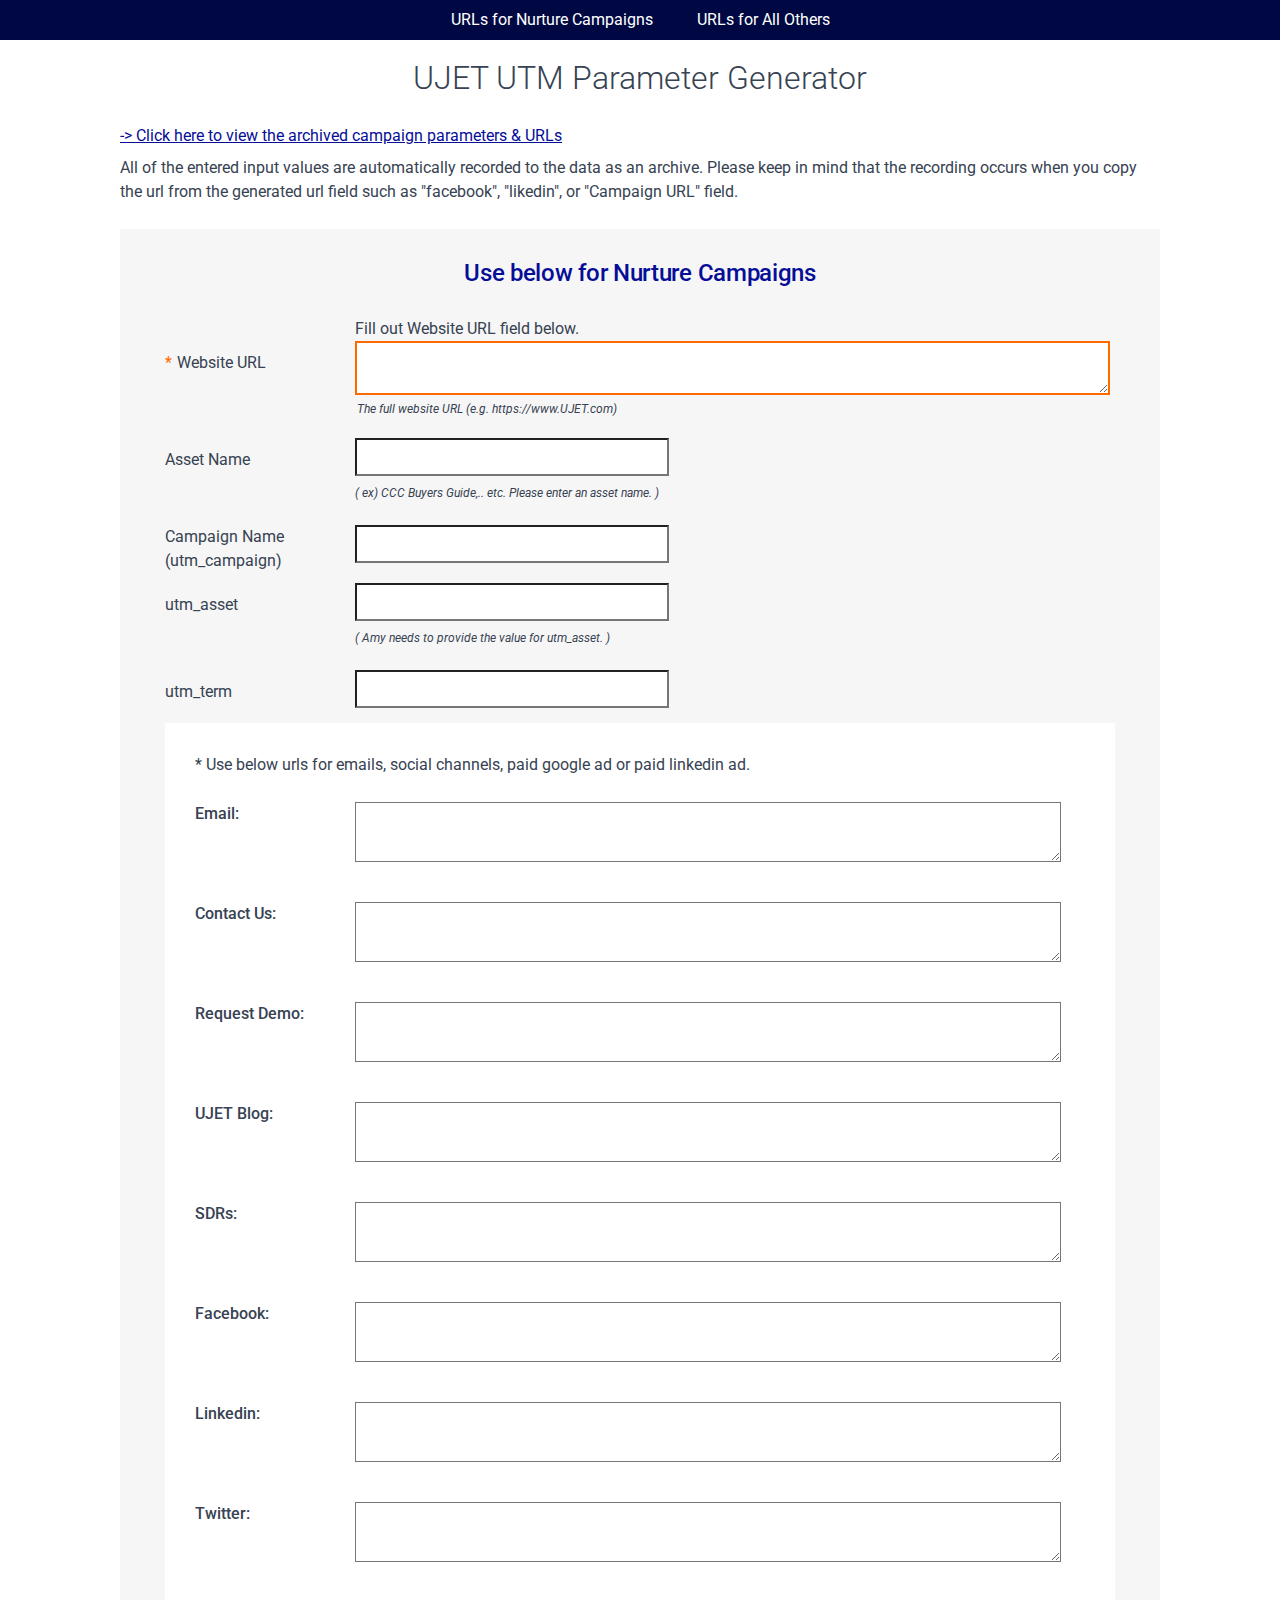
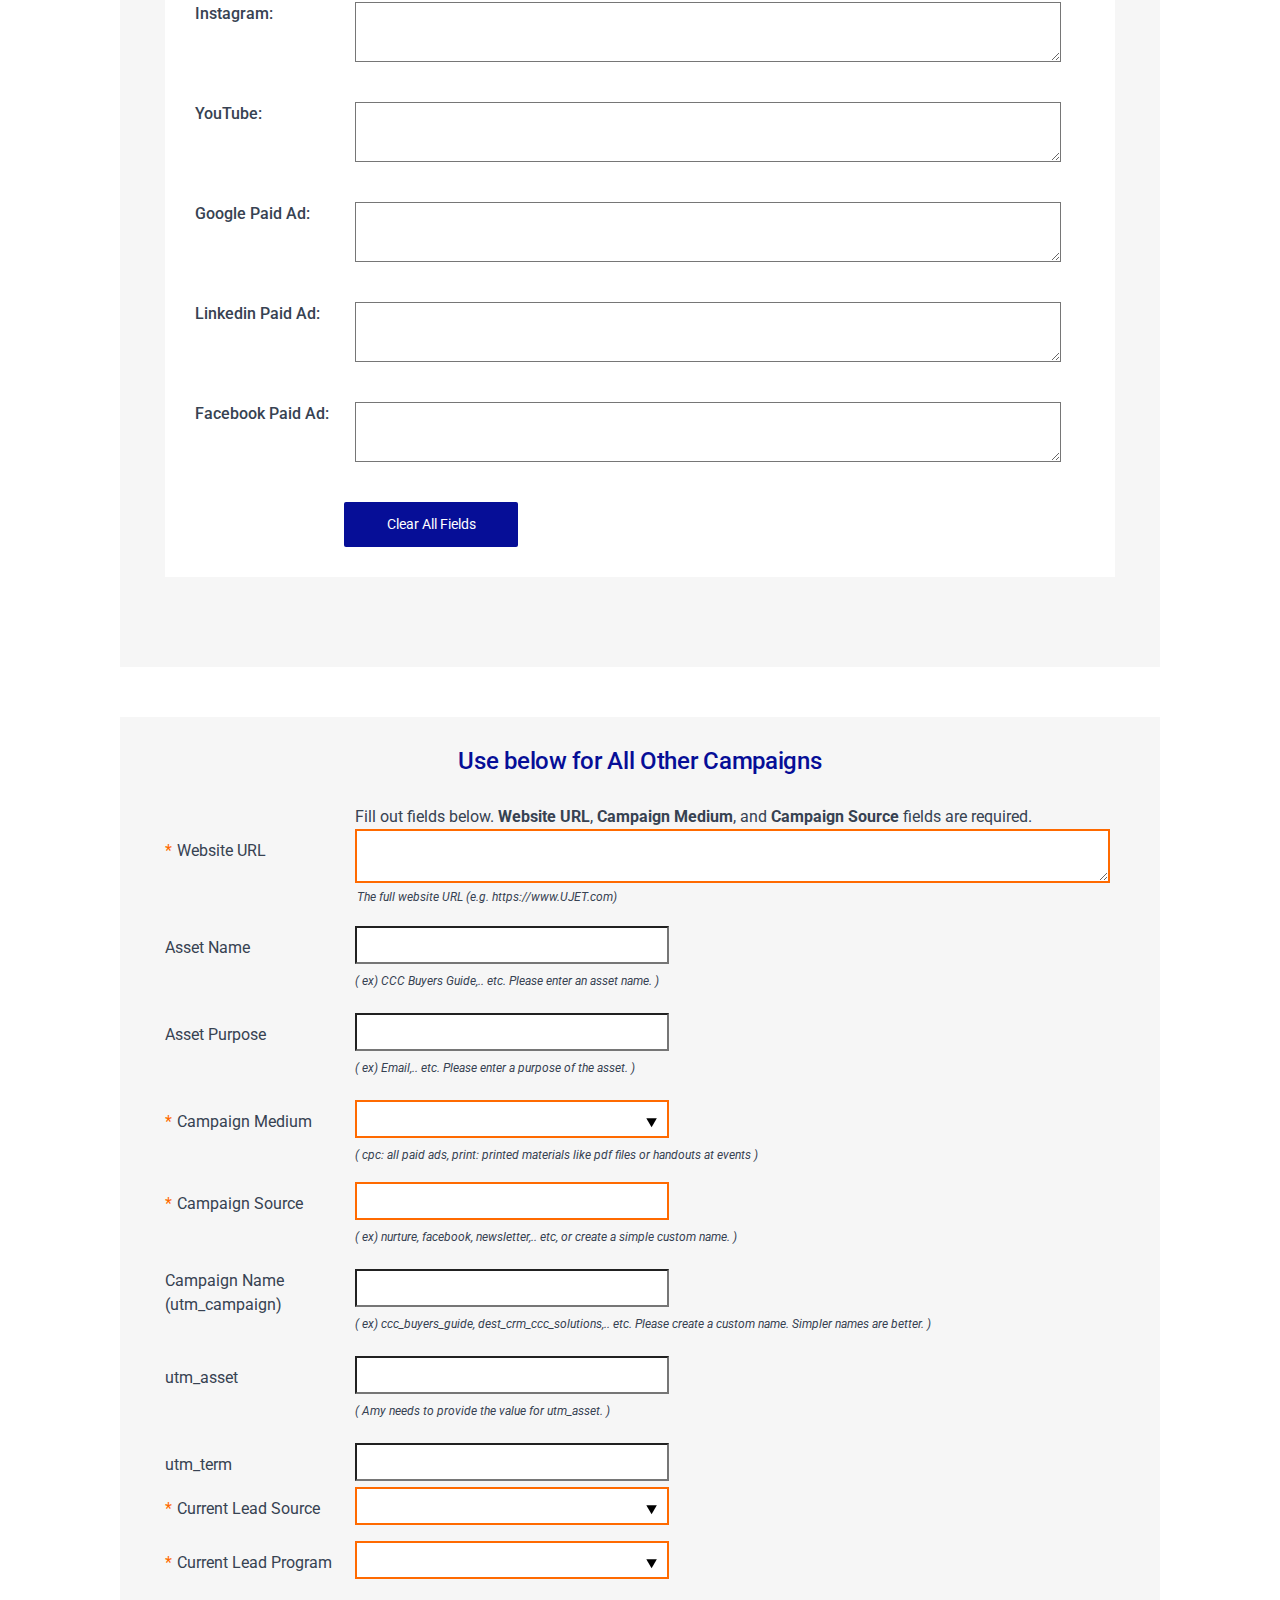
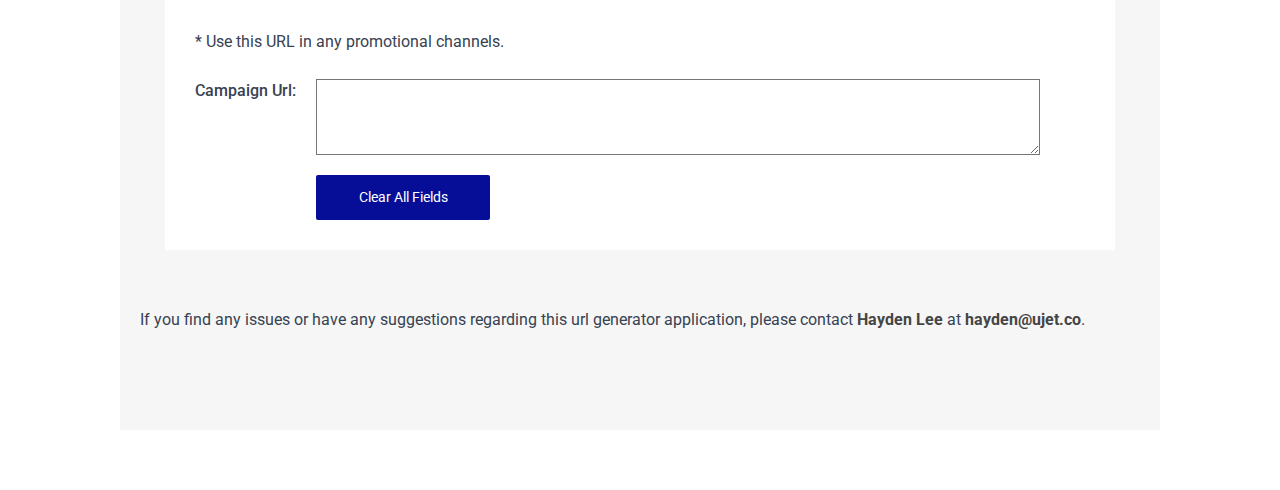
==== commit 9f0270cb: "added utm_asset and utem_term" ====
--- a/url/index.html
+++ b/url/index.html
@@ -32,7 +32,7 @@
   crossorigin="anonymous"></script>
 <link href="https://fonts.googleapis.com/css?family=Roboto:400,100,100italic,300,300italic,400italic,500,500italic,700,700italic,900,900italic|Roboto+Condensed:300italic,400italic,700italic,400,300,700|Roboto+Mono|Roboto+Slab" rel="stylesheet" type="text/css" />
 
-<link href="./ujet_url3_bundle.css" rel="stylesheet"></head>
+<link href="./ujet_url_bundle.css" rel="stylesheet"></head>
 <body class="loading UJET-menu-push">
  
 <div id="outer-wrap" class="outer-frame l-full-width-small" role="document">
@@ -86,9 +86,20 @@
 -->
 
     <div class="form-full l-clearfix">
-<span class="label-lp inline-block text-16px ptb-10px l-clearfix">Campaign Name</span>
+<span class="label-lp inline-block text-16px pb-10px l-clearfix">Campaign Name <br>(utm_campaign)</span>
 <input name="utm_campaign" type="text" id="campaign_name2" class="lowercase underscore">
     </div>
+
+    <div class="form-full l-clearfix">
+      <span class="label-lp inline-block text-16px ptb-10px l-clearfix">utm_asset</span>
+      <input name="utm_asset" type="text" id="utm_asset2" class="lowercase underscore float-none mb-5px">
+      <span class="small-text2 text-12px block ml-10px"> ( Amy needs to provide the value for utm_asset. )</span>
+   </div>
+  
+          <div class="form-full l-clearfix">
+            <span class="label-lp inline-block text-16px ptb-10px l-clearfix">utm_term</span>
+            <input name="utm_term" type="text" id="utm_term2" class="lowercase underscore">
+                </div>
 
     <!--
     <div class="form-full l-clearfix">
@@ -104,6 +115,11 @@
         </input>
         <input name="utm_campaign" id="ca-campaign2">
         </input>
+        <input name="utm_asset" id="re-utm_asset2">
+        </input>
+        <input name="utm_term" id="re-utm_term2">
+      </input>
+
         <input name="utm_medium" id="ca-medium" value="social">
         </input>
         <input name="ca-email" id="ca-campaign-email" value="email">
@@ -279,10 +295,21 @@
     </div>
     
     <div class="form-full l-clearfix">
-        <span class="label-lp inline-block text-16px ptb-10px l-clearfix">Campaign Name</span>
+        <span class="label-lp inline-block text-16px pb-10px l-clearfix">Campaign Name <br>(utm_campaign)</span>
         <input name="utm_campaign" type="text" id="campaign_name" class="lowercase underscore float-none mb-5px" />
         <span class="small-text2 text-12px block ml-10px">( ex) ccc_buyers_guide, dest_crm_ccc_solutions,.. etc. Please create a custom name. Simpler names are better. )</span>
     </div>
+
+    <div class="form-full l-clearfix">
+      <span class="label-lp inline-block text-16px ptb-10px l-clearfix">utm_asset</span>
+      <input name="utm_asset" type="text" id="utm_asset" class="lowercase underscore float-none mb-5px" />
+      <span class="small-text2 text-12px block ml-10px"> ( Amy needs to provide the value for utm_asset. )</span>
+  </div>
+
+  <div class="form-full l-clearfix">
+    <span class="label-lp inline-block text-16px ptb-10px l-clearfix">utm_term</span>
+    <input name="utm_term" type="text" id="utm_term" class="lowercase underscore float-none mb-5px" />
+</div>
 
     <div class="form-full l-clearfix mb-10px">
 
@@ -366,6 +393,13 @@
         </span>
             <span id="ca-campaign">
         </span>
+        <span id="re-utm_asset">
+        </span>
+        <span id="re-utm_term">
+        </span>
+
+
+
             <span id="ca-content">
         </span>
         <span id="ca-cls">
@@ -409,5 +443,5 @@
 
 
 
-<script type="text/javascript" src="./url3.bundle.e7a9dd8fbce94f1a9b67.js"></script></body>
+<script type="text/javascript" src="./url.bundle.39376cb4ce3de3efcfe0.js"></script></body>
 </html>--- a/url/ujet_url_bundle.css
+++ b/url/ujet_url_bundle.css
@@ -0,0 +1 @@
+html{font-size:100%;-ms-text-size-adjust:100%;-webkit-text-size-adjust:100%}body{margin:0;padding:0;color:#374252}article,footer,header,main,menu,nav,section,summary{display:block}video{display:inline-block}a{background-color:transparent;-webkit-text-decoration-skip:objects}a:active,a:hover{outline-width:0;outline:0}a{outline:0}b,strong{font-weight:inherit;display:inline-block;font-weight:bolder}.inline,b.inline,strong.inline{display:inline}h1{font-size:2em;margin:.67em 0;font-family:Roboto,sans-serif}small{font-size:80%}img{border-style:none}svg:not(:root){overflow:hidden}address,code,pre{font-size:1em;font-weight:400;font-style:normal}button,dl,form,h1,h2,h3,h4,h5,h6,input,li,p,pre,ul{margin:0;padding:0;font-family:Roboto,sans-serif,Calibri}dl,menu,ul{list-style:outside none none}img{border:0}button,input,select,textarea{font:inherit;margin:0}button,input{overflow:visible}button,select{text-transform:none}[type=reset],[type=submit],button,html [type=button]{-webkit-appearance:button}[type=button]::-moz-focus-inner,[type=reset]::-moz-focus-inner,[type=submit]::-moz-focus-inner,button::-moz-focus-inner{padding:0;border:0}[type=button]:-moz-focusring,[type=reset]:-moz-focusring,[type=submit]:-moz-focusring,button:-moz-focusring{outline:1px dotted ButtonText}a:focus-visible{outline:2px solid #43f5d6;border:0!important}textarea{overflow:auto}[type=checkbox],[type=radio]{box-sizing:border-box;padding:0}[type=number]::-webkit-inner-spin-button,[type=number]::-webkit-outer-spin-button{height:auto}[type=search]{-webkit-appearance:textfield;outline-offset:-2px}[type=search]::-webkit-search-cancel-button,[type=search]::-webkit-search-decoration{-webkit-appearance:none}::-webkit-input-placeholder{color:inherit;opacity:.54}::-webkit-file-upload-button{-webkit-appearance:button;font:inherit}.ie9 img[src*=".svg"]{width:100%}.hidden{display:none}div.main{z-index:-1}.popup-logo{width:124px!important;height:auto}.bg-9d1f66{background:#9d1f66}.relative{position:relative}.absolute{position:absolute}.accept-close.btn-small{width:auto;height:auto;display:inline-block;padding:0 15px;color:#fff;font-size:14px;font-family:Roboto,sans-serif;font-weight:600;line-height:2.3;-webkit-transition:all .1s ease-in;-moz-transition:all .1s ease-in;-o-transition:all .1s ease-in;transition:all .1s ease-in;background:#da1c5c;border:none;border-radius:2px;box-shadow:none;-webkit-appearance:none;outline:0;text-align:center;cursor:pointer}.header-logo{height:40px;width:123px;background:url(../images/careers/icon/logo-small.png) no-repeat 50%;background-repeat:no-repeat;background-size:cover;padding:0!important;margin:5px 0!important}#primary-nav .nth-link{font-size:14px;line-height:3.14286;font-weight:400;letter-spacing:-.01em;font-family:Roboto,sans-serif;color:#fff;position:relative;z-index:1;display:inline-block;padding:0 10px;height:44px;opacity:1;-ms-filter:opacity(100);-webkit-opacity:1;-moz-opacity:1;-o-opacity:1;text-decoration:none;white-space:nowrap;-webkit-transition:opacity .2s cubic-bezier(.645,.045,.355,1);transition:opacity .2s cubic-bezier(.645,.045,.355,1);-webkit-tap-highlight-color:transparent;outline-offset:-7px}#primary-nav .nth-link-search{background-size:40px 40px;background-repeat:no-repeat;background-image:url(../images/ptop/magnify.svg);background-position:50%;width:16px}.no-svg #primary-nav .nth-link-search{background-image:url(../images/ptop/magnify-8.png)}input.error[type=checkbox]{outline:1px solid red}footer p.footer-link-header{font-size:15px;font-weight:500;margin-bottom:20px;color:#fff}nav button{border:none;background-color:transparent}.search-open #main-nav{display:none}#page-nav{height:54px}#page-nav a{padding:16px 11px;margin:2px;display:block;font-size:13px;font-weight:500}.page-nav .panel-wrap{position:absolute;top:54px;width:310px;border:1px solid #dedede}.page-nav .first{position:relative}.page-nav .open .menu-panel-wrap{min-height:1px}.s-img-wrap{height:140px;overflow:hidden}.s-img-wrap img{padding:0!important}#page-nav{margin-top:50px}#page-nav .header-logo{height:40px;width:123px;background:url(../images/careers/icon/logo-grey.png) no-repeat 50%}.logo-anim{opacity:0;-webkit-transition:all .3s ease-out;-moz-transition:all .3s ease-out;-o-transition:all .3s ease-out;transition:all .3s ease-out;-moz-transform:translate3d(0,-50px,0);-webkit-transform:translate3d(0,-50px,0);-o-transform:translateY(-50px);-ms-transform:translateY(-50px);transform:translate3d(0,-50,0);-webkit-backface-visibility:hidden;-moz-backface-visibility:hidden;-o-backface-visibility:hidden;backface-visibility:hidden;height:0!important;margin:0}.page-nav .selected,.page-nav .selected a,a:hover,a:hover .cta-arrow-r{color:#da1c5c}a:hover .link-arrow2{background:url(../images/icon/linkarrow2-h.svg) no-repeat 50%;background-size:100% 100%;width:35px;height:35px}.popup.bg-white{max-width:680px;margin:0 auto}.form-Header{padding:0 1.5%}.facebook-share{background:#3b5998 url(https://www.nthrive.com/_assets/images/icon/facebooki.svg) no-repeat 50%;background-size:8px 16px}.twitter-share{background:#1da1f2 url(https://www.nthrive.com/_assets/images/icon/twitteri.svg) no-repeat 50%;background-size:20px 16px}.linkin-share{background:#0077b5 url(https://www.nthrive.com/_assets/images/icon/linkini.svg) no-repeat 50%;background-size:16px 16px}.sns-wrap li{float:left;margin-right:10px}.sns-wrap.l-align-right li:last-child{margin-right:0}.sns-wrap li a{display:inline-block;width:25px;height:25px;border-radius:3px;transition:all .1s ease-in}.sns-wrap.l-banner-text-width ul{float:right}.sns-wrap a.facebook-share:hover{background-color:#314b80}.sns-wrap a.twitter-share:hover{background-color:#168bd3}.sns-wrap a.linkin-share:hover{background-color:#00699f}.cta-arrow-r{color:#7b204c;position:relative;padding-right:45px;line-height:35px!important;display:inline-block}.extra-cta a:hover img{border:1px solid #da1c5c}.link-arrow2{display:inline-block;width:35px;height:35px;background:url(../images/icon/linkarrow2.svg) no-repeat 50%;background-size:100% 100%;margin-left:12px}.cta-arrow-r .link-arrow2{position:absolute;right:0;bottom:0}.cta-arrow-r.text-16px{line-height:35px}.cta-arrow-r.text-20px{padding-right:50px}.extra-cta img{border:1px solid #cdcdcd;max-width:300px}.l-inline-list li{display:inline-block;list-style-type:none}.fixed{position:fixed;width:100%;top:0;z-index:999;background-color:#000843}.fixed a,.fixed a:active,.fixed a:visited{color:#fff}.fixed a:hover{color:orange}.l-list-three-col.list-medium li{float:left;margin:15px 1.34%;width:30.65%}#clear,#clear-ad{margin-left:10.6em}#primary-nav a{display:block;padding:10px 20px}.news-box{background:#fff;border-radius:4px;box-shadow:0 0 1px rgba(0,0,0,.1);border:1px solid #ededed;overflow:hidden;position:relative;-moz-transition:all .3s ease-out;-webkit-transition:all .3s ease-out;-o-transition:all .3s ease-out;transition:all .3s ease-out;-webkit-backface-visibility:hidden;-moz-backface-visibility:hidden;-o-backface-visibility:hidden;backface-visibility:hidden}.news-content{padding:20px 30px 25px}.read-link{display:inline-block;color:#374252;font-size:14px;font-weight:500;padding-right:12px;background:url(../images/icon/rightmini.svg) no-repeat 100%;background-size:4px 8px}.bcplayer{position:relative;margin:0 auto;max-width:960px;padding-bottom:19%}.ar-16-9:before{display:block;content:"";width:100%;padding-top:56.25%}a.play-btn{cursor:pointer;z-index:9999;top:0}.play-wrap,a.play-btn{position:absolute;display:block;width:100%;height:100%}.play-wrap{background:rgba(158,31,99,.8);z-index:999}.play-wrap-inner{margin:0 auto;position:relative;top:32%;text-align:center}.vid-btn{color:#fff!important;vertical-align:middle;height:66px;width:66px;background-image:url(../../_assets/images/videos/play_button.png);background-position:0;background-repeat:no-repeat;position:relative;display:inline-block;margin-bottom:20px;z-index:9999}.hide,.ie8 .overvideo.hide,.ie8 .play-btn.hide,.overvideo.hide,.play-btn.hide{visibility:hidden;opacity:0;display:none;background:none}.inner{position:absolute;padding:10px 0;width:80%;height:70%!important;overflow:visible;margin:auto;top:0;left:0;bottom:0;right:0;text-align:center;display:block}.overvideo article{background:none;color:#fff;padding:0;margin:0}.t-form{margin:0 auto;display:inline-block;padding-top:10px}p.form-field{margin:10px 0 0}.ar-16-9>div{position:absolute;top:0;left:0;right:0;bottom:0}.bc-player-N1yTcLEje_default{width:100%!important;height:100%!important}.video-js{display:block;vertical-align:top;box-sizing:border-box;color:#fff;background-color:#000;position:relative;padding:0;font-size:10px;line-height:1;font-weight:400;font-style:normal;font-family:Arial,Helvetica,sans-serif;-webkit-user-select:none;-moz-user-select:none;-ms-user-select:none;user-select:none}.overvideo{position:absolute;background:rgba(158,31,99,.8);z-index:1}.overvideo,.play-btn{visibility:visible;opacity:1;display:block}.extra-cta{width:360px;margin-bottom:25px}.extra-cta a:hover{text-decoration:underline;color:#59277f}.extra-cta a.cta-simple-arrow{padding-left:18px;background:url(../../_assets/images/icon/arrow-right.png) no-repeat 0 5px;display:block;color:#7b204c;text-decoration:none}.off-visual{position:absolute;left:-99999999px;width:1px;height:1px;top:auto;overflow:hidden}.narrow-width .l-banner-text-width{width:54%}.narrow-width .extra-cta{width:360px}.extra-cta{width:300px}.overvideo label.block{display:inline-block;color:#fff;min-width:120px;text-align:left}.overvideo label{color:#fff}.overvideo input[type=text],input[type=email],input[type=password]{display:inline-block;max-width:206px}.overvideo .form-field{margin:10px 0 0!important}.overvideo .btn.btn-big{max-width:260px}.overvideo input[type=email],.overvideo input[type=password],.overvideo input[type=text]{line-height:34px;width:100%;max-width:276px;height:30px;border:1px solid #aeaeae}.l-half-col{width:50%}.comp-list{max-width:350px}.l-half-col img.p-0{padding:0}.l-half-col img{padding:20px 0}@media (-ms-high-contrast:none),screen and (-ms-high-contrast:active){img[src*=".svg"]{width:100%}}.l-clearfix:after{content:"";display:table;clear:both}.l-align-left{float:left}.l-align-right{float:right}.l-align-center{text-align:center;margin:0 auto}.l-full-width{width:100%;margin:auto}.l-site-width{margin:0 auto;max-width:1070px;padding:0}.l-content-width{max-width:595px;margin:0 auto}.l-banner-text-width{max-width:600px;width:100%}.l-title-width{max-width:660px}.l-width-365{max-width:365px}.l-inline-block li{list-style-type:none}.inline-block,.l-inline-block li{display:inline-block}.block{display:block}.outer-wrap{background:#f6f6f6;width:100%;height:auto}.outer-frame,.outer-wrap{position:relative}.outer{display:table;width:100%;height:100%;position:absolute;z-index:99}.middle{display:table-cell;vertical-align:middle}a.anchor{display:block;position:relative;top:-150px;visibility:hidden}.text-right{text-align:right}.text-left{text-align:left}.text-center{text-align:center}.space-30px{padding:0;margin:0;height:30px;width:100%}.l-content-width a,.l-content-width a:active,.l-content-width a:visited{color:#7b214c}.w-140{max-width:140px}.w-300{max-width:300px}.w-45{width:45%}.w-45,.w-50{display:block}.w-50{width:50%}.w-60{width:60%}.w-40,.w-60{display:block}.w-40{width:40%}.w-20{width:auto;display:block}.w-cont{width:70%;padding:20px 0}.nthrive-main-nav-wrap{position:relative;z-index:2}.nthrive-main-nav{padding:0;margin-top:0}#large-view-nav li{margin:0;padding-right:0;font-size:13px;font-style:normal;text-decoration:none;line-height:4.5}#menu a,#nav a{display:block;text-decoration:none;font-weight:500;padding:0 20px}#menu ul,#nav ul{list-style:none;padding:0}#menu ul li a,#nav ul li a{line-height:15px}#menu ul a,#nav ul a{padding:15px 30px;margin:0;font-size:14px}.logo-small{padding:10px 0}#logo-small{padding:.4em 0 .4em 1%}footer .logo-small{padding:0}.footer-nav ul{padding-top:15px}.footer-nav li{margin:0 10px}.footer-nav li:last-child{margin:0 0 0 10px}.right-nav li{line-height:5}#nav a{display:block;text-decoration:none;text-transform:capitalize;font-weight:500}#menu .menu-hover,#nav .menu-hover{background-image:url(../images/icon/down_arrow.png);background-repeat:no-repeat;background-position:100%;padding-right:12px}#nav ul{background:#f2f2f2!important;background:#fff;background:hsla(0,0%,100%,0);list-style:none;position:absolute;left:-9999px;padding:0}.main-nav,.main-nav ul{z-index:9999999}#menu li ul li{line-height:1!important;padding:0;margin:0;display:block}#menu ul li,#nav ul li{padding:0;margin:0;float:none}#nav li{float:left;margin-right:10px;position:relative}#nav ul li a{line-height:15px}#menu ul a,#nav ul a{color:#515356!important}#nav ul a{white-space:nowrap;padding:15px 30px;margin:0;font-size:14px}.footer-sns{margin-top:35px}.footer-sns span{display:block;padding-right:10px}.facebook{width:29px;height:29px;background:url(../images/icon/facebook.png) -29px 0}.facebook,.linkedin{display:block;margin-left:15px}.linkedin{width:30px;height:30px;background:url(../images/icon/linkedin.png) -30px 0}.twitter{width:34px;height:28px;background:url(../images/icon/twitter.png) -34px 0}.twitter,.youtube{display:block;margin-left:15px}.youtube{width:30px;height:30px;background:url(../images/icon/youtube.png) -30px 0}.nthrive-video-wrap{display:block;position:relative;max-width:100%}.nthrive-video-js{position:absolute;top:0;bottom:0;right:0;left:0}.nthrive-video-frame,.nthrive-video-js,.video-js.nthrive-video-frame{width:100%;height:100%}.nthrive-video-frame{position:absolute;top:0;bottom:0;right:0;left:0}.main-banner-wrap,.video-wrap{display:block;position:relative;max-width:100%}.video-style{width:100%;height:100%;position:absolute;top:0;bottom:0;right:0;left:0;z-index:1}.video-popup-bg{position:relative;padding-bottom:50.72%;padding-top:0;height:0;overflow:hidden;width:100%;margin:0 auto;z-index:1}.nthrive-video{background-repeat:no-repeat;background-size:100% 100%;background-position:50%;width:100%;height:100%;overflow:hidden;position:absolute}.video-frame-nthrive.video-bg{z-index:99;padding-bottom:0}.video-js.video-frame-nthrive{height:720px;top:0;bottom:0;right:0;left:0}.video-bg,.video-wrap{position:relative;padding-bottom:56.25%;padding-top:0;height:0;overflow:hidden;width:100%;margin:0 auto}.nthrive-video-wrap object,.video-bg object,.video-wrap object{position:absolute;top:0;left:0;width:100%;height:100%;z-index:1}li.mb-first:overlay{background:#000;opacity:.2}.main-banner{overflow:hidden}.search-bar{background:#eef1f3}select::-ms-expand{display:none}.ie8 select::-ms-expand,.ie9 select::-ms-expand{display:block}.footer-nav-wrap{margin-top:77px;border-bottom:1px solid #6c5498}.ie8 .outer,.ie9 .outer{display:block;height:auto}.primary{width:100%;max-width:595px}.content-block-wrap{font-size:14px;line-height:24px;font-weight:400;color:#86939e}.nthrive-main-menu{width:100%}.nav-bg-menu{position:absolute;bottom:0;right:0;z-index:99999}.show-image{display:block}.hide-image{display:none!important}#menu a.hover-menu{padding:0!important}.nthrive-main-menu ul{margin:0;padding:0;list-style-type:none}.nthrive-main-menu>ul>li,.nthrive-main-menu>ul>li>a{display:inline-block}.nthrive-main-menu>ul>li.nthrive-menu-open>a:hover{color:#fff}#nav-overlay{position:absolute;top:0;left:0;width:100%;height:100%;display:none;background-color:#000;-ms-filter:opacity(.6);-webkit-opacity:.6;-moz-opacity:.6;-o-opacity:.6;opacity:.6;-webkit-transform:translateZ(0);-moz-transform:translateZ(0);-ms-transform:translateZ(0);-o-transform:translateZ(0);transform:translateZ(0);z-index:4}body #menu>li>a:hover{color:#2da48f!important}div.menu-title,h3.menu-title{font-size:15px;letter-spacing:.1px;font-weight:500;color:#374252;padding:15px 30px 16px;border-bottom:1px solid #cdcdcd;line-height:29px}#menu li{position:static!important}body{background:#fff;font-family:Roboto,sans-serif}.wrapper{margin:0 auto}.logo{float:left}.fix-header{padding-top:50px}.nthrive-main-nav-wrapper{height:80px;position:relative;z-index:2}.main-nav{float:left;padding-right:10px}#logo-small-menu{height:50px}#close-menu{display:none}.notification-close main.mt-40px,.search-bar{margin-top:0}.search-bar{-moz-transition:margin-top .3s ease-in;-o-transition:margin-top .3s ease-in;-webkit-transition:margin-top .3s ease-in;transition:margin-top .3s ease-in}.text-white p{text-shadow:0 0 2px #000}.search-button-wrap{display:inline-block;border:0;height:35px;background:#fff;-webkit-border-radius:0 2px 2px 0;border-radius:0 2px 2px 0;float:left;width:8%}.search-button-wrap img{display:inline-block;border:0;height:50px;width:15px;height:15px;padding-bottom:5%}.search-button{display:inline-block;width:15px;height:15px;position:relative;left:-22px;top:3px;background:url(../images/icon/searchicon.svg) no-repeat 96%}input:focus-visible{outline:2px solid #43f5d6;-webkit-border-radius:3px 3px 3px 3px;border-radius:3px 3px 3px 3px}.std-input{width:80.68%;float:left;height:35px;background:#fff;border:none;-webkit-border-radius:2px 0 0 2px;border-radius:2px 0 0 2px;box-shadow:none;-webkit-appearance:none;outline:0!important;color:#c2c9ce;font-size:14px;font-family:Roboto,sans-serif;font-weight:400;line-height:35px;padding:0 0 0 5.66%;letter-spacing:.1px;vertical-align:top}.no-svg .search-button-wrap{background:#fff url(../images/icon/searchicon.png) no-repeat 50%}::-webkit-input-placeholder{color:#c2c9ce;opacity:1}:-moz-placeholder,::-moz-placeholder{color:#c2c9ce;opacity:1}:-ms-input-placeholder{color:#c2c9ce;opacity:1}.l-site-width-740{width:740px;margin:0 auto}.more-link{display:inline-block}.more-link-box{min-height:54px;padding-top:18px;padding-bottom:18px}.btn{display:inline-block;padding:1.1em 1.6em;font-size:14px;font-family:Roboto,sans-serif;font-weight:400;line-height:1;transition:all .1s ease-in;background:#060e97;border:none;border-radius:2px;box-shadow:none;-webkit-appearance:none;outline:0;min-width:130px;text-align:center;cursor:pointer;margin-left:8.6em}.btn,.btn:hover{color:#fff!important}.btn:hover{background:#109fff}.btn.bg-9e1f63:hover{background:#b0246f}.bg-9e1f63{background:#9e1f63}.right-text-box{width:41%;max-width:600px}.right-text-box h2{color:#475465;font-size:28px;font-weight:300}.right-text-box>p{color:#717c8a;line-height:30px}.select-style-light{padding:0;margin:0;border:1px solid #d4dbe2;border-radius:0;font-weight:500;height:46px;position:relative;overflow:hidden;box-sizing:border-box;text-align:left}.select-style-light,.select-style-light select{color:#86939e;font-family:Roboto,sans-serif;font-size:14px;width:100%;background:#f2f3f4;background:-moz-linear-gradient(top,#f2f3f4 0,#e5e8eb 100%);background:-webkit-linear-gradient(top,#f2f3f4,#e5e8eb);background:linear-gradient(180deg,#f2f3f4 0,#e5e8eb)}.select-style-light select{border:none;box-shadow:none;font-weight:400;background-image:url(../images/icon/udarrow.png);background-repeat:no-repeat;background-position:92%;-webkit-appearance:none;-moz-appearance:none;appearance:none;padding:13px 18px}.std-input1{height:48px;background:#fff;border:1px solid #d4dbe2;border-radius:2px;box-shadow:none;color:#929da7;font-size:14px;font-family:Roboto,sans-serif;font-weight:400;line-height:48px;padding:0 3%;width:94%}#back:hover{cursor:pointer}.input-box .btn{width:100%;padding:0}.bg-7b214c{background:#7b214c}.btn.bg-7b214c:hover{background:#8e2b5a}footer{background:#3b1657}.footer-logo{padding-top:14px;width:160px}.footer-logo img{display:block;width:100%}.copyright-box{border-top:1px solid #54356e}.copyright-box p,.footer-link-header-small,.footer-share h6{color:#fff;font-size:12px;font-family:Roboto,sans-serif;font-weight:400;line-height:26px}.footer-link-header-small,.footer-share h6{float:left;padding-right:8px}.footer-share ul{float:left}.footer-share ul li{float:left;margin-left:7px;height:26px}.footer-share ul li a{display:inline-block;width:46px;height:26px;border-radius:2px;transition:all .1s ease-in}.facebook-link{background:#3b5998 url(../images/icon/facebooki.svg) no-repeat 50%;background-size:8px 16px}.facebook-link:hover{background:#314b80 url(../images/icon/facebooki.svg) no-repeat 50%;background-size:8px 16px}.no-svg .facebook-link{background:#3b5998 url(../images/icon/facebook.png) no-repeat 50%}.no-svg .facebook-link:hover{background:#314b80 url(../images/icon/facebook.png) no-repeat 50%}.twitter-link{background:#1da1f2 url(../images/icon/twitteri.svg) no-repeat 50%;background-size:20px 16px}.twitter-link:hover{background:#168bd3 url(../images/icon/twitteri.svg) no-repeat 50%;background-size:20px 16px}.no-svg .twitter-link{background:#1da1f2 url(../images/icon/twitter.png) no-repeat 50%}.no-svg .twitter-link:hover{background:#168bd3 url(../images/icon/twitter.png) no-repeat 50%}.linkin-link{background:#0077b5 url(../images/icon/linkini.svg) no-repeat 50%;background-size:16px 16px}.linkin-link:hover{background:#00699f url(../images/icon/linkini.svg) no-repeat 50%;background-size:16px 16px}.no-svg .linkin-link{background:#0077b5 url(../images/icon/linkin.png) no-repeat 50%}.no-svg .linkin-link:hover{background:#00699f url(../images/linkin.png) no-repeat 50%}.ytube-link{background:#c71d20 url(../images/icon/ytubei.svg) no-repeat 50%;background-size:22px 15px}.ytube-link:hover{background:#aa181b url(../images/icon/ytubei.svg) no-repeat 50%;background-size:22px 15px}.no-svg .ytube-link{background:#c71d20 url(../images/icon/ytube.png) no-repeat 50%}.no-svg .ytube-link:hover{background:#aa181b url(../images/icon/ytube.png) no-repeat 50%}.glassdoor-link{background:#070 url(../images/icon/glassdoor.png) no-repeat 50%;background-size:10px 17px}.glassdoor-link:hover{background:#006d00 url(../images/icon/glassdoor.png) no-repeat 50%;background-size:10px 17px}.no-svg .glassdoor-link{background:#070 url(../images/icon/glassdoor.svg) no-repeat 50%;background-size:10px 17px}.no-svg .glassdoor-link:hover{background:#006d00 url(../images/icon/glassdoor.svg) no-repeat 50%;background-size:10px 17px}.banner-overlay{position:absolute;left:0;top:0;width:100%;height:100%;z-index:40;background:rgba(0,0,0,.25)}.banner-form-wrap{position:relative;z-index:1}.banner-form{max-width:330px;position:absolute;right:0;top:160px;z-index:2;background:#fbfbfb}.banner-form h2{font-size:13px;line-height:15px;font-weight:500;border-bottom:1px solid #eef2f5;text-align:left;padding:25px 25px 15px}.banner-form-wrap form{padding:25px 25px 20px}.form-field{position:relative;text-align:left}.banner-form-wrap .std-input3,.small-btn{margin-bottom:20px}.small-btn{display:inline-block;padding:10px 0;color:#fff!important;font-size:16px;font-family:Roboto,sans-serif;font-weight:400;line-height:30px!important;transition:all .1s ease-in;background:#4a1c6b;border:none;border-radius:2px;box-shadow:none;-webkit-appearance:none;outline:0!important;min-width:120px;text-align:center;cursor:pointer;margin-top:10px}.text-46px{font-size:46px}.pb-0px{padding-bottom:0!important}.pb-20px{padding-bottom:20px}.bg-003247{background:#003247;background:rgba(0,50,71,.89)}.btn.bg-003247:hover{background:#0c4258}.search-content{max-width:774px}.left-nav1>a{font-size:17px}.text-374252,a.text-374252{color:#374252}.tags li{margin-right:15px}.title-highlight{height:548px;display:table-cell;vertical-align:middle;text-align:center}.text-38px{font-size:38px}.highlight-border{border:1px solid #e7e7e7;border-top:5px solid #cfd8dc;transition:all .1s ease-in;text-decoration:none;outline:0!important}.highlight-border:hover{border-top:5px solid #00515b}.pt-0px{padding-top:0}.select-style{padding:0;margin:0;background-color:#441a63;border:none;border-radius:2px;height:35px;position:relative;overflow:hidden}.select-style,.select-style select{background:#441a63 url(../images/icon/selectarrow.png) no-repeat 92%;font-family:Roboto,sans-serif;font-size:14px;font-weight:400;width:100%}.select-style select{padding:9px 20px;border:none;box-shadow:none;color:#fff;-webkit-appearance:none;-moz-appearance:none;appearance:none}.select-style select:focus-visible{outline:2px solid #43f5d6;-webkit-border-radius:3px 3px 3px 3px;border-radius:3px 3px 3px 3px}.bg-f5f7f9{background:#f5f7f9}.pb-10px{padding-bottom:10px}.mt-8px{margin-top:8px}.text-717C8A{color:#717c8a}.text-004259{color:#004259}.text-30px{font-size:30px;line-height:38px}.pb-5px{padding-bottom:5px}.l-site-width-600{margin:0 auto;width:600px}.full-width{width:100%!important}.btn.block{display:block;margin-top:15px}.text-373E47,a.text-373E47{color:#373e47}.text-28303D,a.text-28303D{color:#28303d}.l-site-width-776{width:776px}.l-site-width-238{width:238px}.data-box{max-width:586px}.data-box-wrapper .btn{position:absolute;right:15px;bottom:0}.more-link{color:#9cabb9;position:relative;padding-right:48px;line-height:35px}.search-header li span{display:inline-block}.search-header li{line-height:55px}.search-nav a{padding:0}.popup-overlay{background:rgba(43,46,56,.9)}.popup-overlay,.popup-wrapper{-webkit-backface-visibility:hidden;backface-visibility:hidden}.popup-overlay{position:fixed;z-index:9999999;top:-5000px;right:-5000px;bottom:-5000px;left:-5000px;display:none}.popup-wrapper{padding:35px;position:fixed;z-index:9999999;top:0;right:0;bottom:0;left:0;display:none;overflow:auto;text-align:center;-webkit-overflow-scrolling:touch}.popup{height:100%}.popup,.popup-wrapper:after{vertical-align:middle}.popup{-webkit-box-sizing:border-box;box-sizing:border-box;width:100%;margin-bottom:10px;padding:35px;-webkit-transform:translateZ(0);transform:translateZ(0);color:#2b2e38;background:#151b17;position:relative;outline:0;-webkit-text-size-adjust:100%;-moz-text-size-adjust:100%;-ms-text-size-adjust:100%;text-size-adjust:100%;display:none}.popup-close{position:absolute;top:0;right:0;display:block;overflow:visible;width:35px;height:35px;margin:0;padding:0;cursor:pointer;-webkit-transition:color .2s;transition:color .2s;text-decoration:none;color:#95979c;border:0;outline:0;background:0 0;z-index:99999}.video-window-wrap{width:100%;height:100%;position:absolute;top:0;left:0;z-index:9999}.video-js.popup-video{width:100%!important;height:100%!important;display:none}.popup-close:before{font-family:Arial,Helvetica CY,Nimbus Sans L,sans-serif!important;font-size:30px;line-height:35px;position:absolute;top:0;right:0;display:block;width:35px;content:"\00d7";text-align:center}.bg-e0e2e5{background:#e0e2e5}.mb-70px{margin-bottom:70px}.pt-70px{padding-top:70px}.text-475465{color:#475465}.text-11px{font-size:11px}.time{color:#fff;background:rgba(0,0,0,.7);position:absolute;top:20px;left:20px;line-height:20px;padding:0 5px}.contact-form{max-width:684px}.form-width1{width:28.75%;float:left;margin:0 1.56%}.form-width2{width:33.14%;float:left}.form-full,.form-width2{margin:0 1.56%}.std-input3{width:100%;display:block;height:46px;background:#fff;border:1px solid #d4dbe2;border-radius:0;box-shadow:none;-webkit-appearance:none;outline:0!important;color:#86939e;font-size:14px;font-weight:400;line-height:44px;padding:5px 18px 0;box-sizing:border-box}textarea.std-input3{height:198px;line-height:normal;resize:none;padding-top:15px;padding-bottom:15px}.contact-form .btn{width:100%}.contact-form-content{border:1px solid #d4dbe2;border-top:8px solid #d4dbe2;padding:46px 20px 28px}.feature-content{padding:25px 30px 45px}.text-white .more-link{color:#fff}.more-link.text-14px{line-height:35px}.banner-title{color:#fff!important;font-family:Roboto,sans-serif;font-weight:300;line-height:normal}.fix-header .nthrive-main-nav-wrapper{background:#441a63}.logo .logo-image{width:160px}.anchor-wrap a{display:block;padding:0}.anchor-wrap,.anchor-wrap a{font-size:12px;line-height:16px}.anchor-wrap li{padding:5px 10px}.anchor-wrap li:last-child{display:none}.ie8 .select-style,.ie8 .select-style select,.ie9 .select-style,.ie9 .select-style select{background:#441a63}body{-webkit-text-size-adjust:100%;-moz-text-size-adjust:100%;-ms-text-size-adjust:100%}a[href^=tel]{color:#e7e6dd;text-decoration:none}.popup-logo{margin-bottom:30px}@font-face{font-family:arrow-left-l;src:url(../fonts/arrow-left-l.eot?v64gwq);src:url(../fonts/arrow-left-l.eot?v64gwq#iefix) format("embedded-opentype"),url(../fonts/arrow-left-l.ttf?v64gwq) format("truetype"),url(../fonts/arrow-left-l.woff?v64gwq) format("woff"),url(../fonts/arrow-left-l.svg?v64gwq#arrow-left-l) format("svg");font-weight:400;font-style:normal}@font-face{font-family:arrow-right-l;src:url(../fonts/arrow-right-l.eot?jck1ok);src:url(../fonts/arrow-right-l.eot?jck1ok#iefix) format("embedded-opentype"),url(../fonts/arrow-right-l.ttf?jck1ok) format("truetype"),url(../fonts/arrow-right-l.woff?jck1ok) format("woff"),url(../fonts/arrow-right-l.svg?jck1ok#arrow-right-l) format("svg");font-weight:400;font-style:normal}.start{font-family:Roboto,sans-serif,Calibri}@font-face{font-family:sns;src:url(../fonts/sns.eot?f4xt3o);src:url(../fonts/sns.eot?f4xt3o#iefix) format("embedded-opentype"),url(../fonts/sns.ttf?f4xt3o) format("truetype"),url(../fonts/sns.woff?f4xt3o) format("woff"),url(../fonts/sns.svg?f4xt3o#sns) format("svg");font-weight:400;font-style:normal}[class*=" sns-"],[class^=sns-],[class^=sns-]:active,[class^=sns-]:visited{font-family:sns!important;speak:none;font-style:normal;font-weight:400;font-variant:normal;text-transform:none;line-height:1;-webkit-font-smoothing:antialiased;-moz-osx-font-smoothing:grayscale;color:#999}.sns-facebook:before{content:"\ea90"}.sns-twitter:before{content:"\ea96"}.sns-linkedin:before{content:"\eaca"}.small-share{position:absolute;bottom:0;box-sizing:border-box;border-top:2px solid #dedede}.story-content{border:1px solid #d1dee9;border-radius:3px;box-shadow:0 0 2px #d1dee9;padding:20px 30px}.img-header-wrap img.l-align-right{padding:0 0 0 1.4em}@media print{#content,#main,body{color:#000}a,a:link,a:visited{color:#000;text-decoration:none}}@media (max-width:840px){.l-half-col{width:100%}.overvideo .form-field{margin:5px 0 0!important}form .btn.block{margin-top:15px}.overvideo .small-text{font-size:13px}.inner{height:93%!important}.overvideo label{font-size:14px}.overvideo label.block{min-width:100px}.overvideo input[type=email],.overvideo input[type=password],.overvideo input[type=text]{max-width:196px}.l-list-three-col.list-medium li{float:none;margin:15px auto;width:100%;max-width:327px}.btn-wrap{max-width:300px;margin:0 auto}.extra-cta{text-align:center;margin:0 auto 25px;width:auto}.l-site-width-740{width:auto}.nthrive-main-nav-wrap{display:none}h2.section-header{padding-bottom:0;padding-top:20px}.l-align-left,.l-align-right{float:none}.footer-nav-wrap{padding:0 20px}.primary section{padding:0}.primary section.ptb-30px{padding-top:30px;padding-bottom:30px}.primary section img{width:100%}.plr-15px{padding-left:20px!important;padding-right:20px!important}.anchor-wrap{text-align:left}.anchor-wrap.plr-10px{padding-left:0;padding-right:0}.anchor-wrap li{background:url(../images/icon/rightmini.png) no-repeat 0}.w-cont{width:100%}.l-align-left.image-text-left{float:left}.content-wrap p{line-height:33px}.content-wrap h3{font-size:25px;line-height:29px}.content-wrap p{font-size:16px;line-height:20px}.footer-sns p.pt-7px{float:none}div.footer-sns ul.sns{width:168px;height:29px;margin:25px auto 0;float:none}.facebook{margin-left:0}}@media only screen and (max-width:667px){.footer-nav{display:none}.footer-nav-wrap{text-align:center}.footer-sns ul li:first-child a{margin:0}.footer-nav-wrap{border-bottom:0;margin-top:50px}}@media only screen and (max-width:1404px){.text-36px{font-size:34px;line-height:38px}h2{color:#374252;font-size:30px;font-weight:300;letter-spacing:-.3px;line-height:36px}footer{padding-top:50px}.pb-45px{padding-bottom:45px}.m-pt-20px{padding-top:20px}.m-pb-30px{padding-bottom:30px}.right-text-box{padding-top:30px;padding-bottom:20px;width:55%;min-height:362px}.right-text-box h2{padding-bottom:15px}.title-highlight{display:table-cell;height:480px;text-align:center;vertical-align:middle}}@media only screen and (max-width:1023px){.text-36px{font-size:32px;line-height:36px}h2{color:#374252;font-size:28px;font-weight:300;letter-spacing:-.3px;line-height:32px}footer{padding-top:40px}.pb-45px{padding-bottom:45px}.right-text-box{padding-top:30px;padding-bottom:20px;width:55%;min-height:362px}.right-text-box h2{padding-bottom:15px}.right-text-box{float:left}.footer-logo{float:right}.copyright-box .l-align-left{float:left}.copyright-box .l-align-right{float:right}.banner-title{font-size:42px}.title-highlight{display:table-cell;height:420px;text-align:center;vertical-align:middle}.feature-text h3{font-size:26px;line-height:34px}.feature-text{padding:20px}.l-align-left{float:left}.l-align-right{float:right}.main-nav{float:left}.time{left:10px;top:10px}.data-box{max-width:556px}.data-box h3{font-size:28px;line-height:38px}.contact-form{padding-bottom:60px}}@media only screen and (max-width:840px){.narrow-width .l-banner-text-width{width:100%}#main{margin-top:40px}header{height:50px}.more-link-box{min-height:44px;padding-bottom:20px;padding-top:16px}h2.section-header{font-size:32px!important;letter-spacing:-.3px;line-height:42px!important}.l-title-width p{font-size:16px;font-weight:300;line-height:30px;padding-top:22px}.l-title-width .mt-40px{margin-top:26px}.l-title-width{padding-left:30px;padding-right:30px}.pb-45px{padding-bottom:45px}.right-text-box{float:none;min-height:1px;padding:30px 25px 20px;width:auto}.right-text-box h2{color:#475465;font-size:28px!important;font-weight:300;line-height:36px!important}.right-text-box>p{color:#5e6977;font-size:16px;line-height:30px}.nth-form-wrapper{padding-top:15px}.std-input1{background:#fff;border:1px solid #d4dbe2;border-radius:2px;box-shadow:none;color:#929da7;font-family:Roboto,sans-serif;font-size:14px;font-weight:400;height:50px;line-height:48px;padding:0 20px;width:100%;box-sizing:border-box}.input-box .btn{padding:0;width:100%;height:50px;line-height:50px}.l-align-left,.l-align-right{float:none!important}.main-nav{position:fixed;width:100%;left:0;top:100%;padding-right:0;transition:all .2s ease 0s;background:#441a63;text-align:center;height:auto;height:calc(100vh - 80px);box-sizing:border-box;padding-bottom:20px;opacity:0;z-index:-1}.nav-outer-wrap{opacity:1}.banner-title{font-size:36px!important;line-height:42px!important;padding-bottom:26px}.title-highlight{display:table-cell;height:450px;text-align:center;vertical-align:middle}.n-title{padding:0 10px 14px}.n-title h3{font-size:26px;float:left}.n-article{max-width:400px;margin:0 auto}.feature-text{padding:20px 22px 42px}.feature-text h3{font-size:27px;line-height:35px}.feature-text h6{padding-bottom:12px}.data-box h3{font-size:27px;line-height:38px}.data-box h5{font-size:14px}.data-box-wrapper{padding-left:35px;padding-right:35px}.data-box-wrapper .btn{bottom:0;position:static;right:15px;margin-top:10px}.contact-form h5,.data-box-wrapper p{display:none}.contact-form-content{padding:0;border:none;width:100%;max-width:400px;margin:0 auto}.std-input3{box-sizing:border-box;height:50px;line-height:48px;padding:0 18px}.form-full{margin:0}.form-width1{width:48.44%;margin:0 0 5px}.form-width2{float:none;margin:0;width:auto}.highlight-border{border:1px solid #e7e7e7;border-top:2px solid #00515b}.contact-form{padding-top:30px}textarea.std-input3{height:168px;line-height:normal;padding-bottom:15px;padding-top:15px;resize:none}.contact-form-content textarea{margin-bottom:30px}.contact-form-content .btn{height:50px;line-height:50px}.contact-form{padding-bottom:55px}.feature-content{padding:25px 22px 40px}.feature-wrapper{padding-bottom:120px}.ptb-45px{padding-top:20px!important;padding-bottom:20px!important}}@media only screen and (min-width:320px) and (max-width:479px){header{height:50px}.nthrive-main-nav-wrapper{height:60px;position:relative;z-index:2}.logo{width:120px}.main-nav{position:fixed;width:100%;left:0;padding-right:0;transition:all .2s ease 0s;background:#441a63;text-align:center;height:auto;height:calc(100vh - 60px);box-sizing:border-box;padding-bottom:20px;opacity:0;z-index:-1}.n-article{padding-left:10px;padding-right:10px}.fix-header{padding-top:50px}.contact-form{padding-left:20px;padding-right:20px}}.visually-hidden{opacity:0;visibility:hidden;position:absolute;left:-9999px;top:0}:link:focus-visible{color:#b0246f}.menu-panel a .skip-nav{float:left;font-weight:700;padding:10px}.skip-nav:focus{visibility:visible}.skip-nav a{color:#333!important;left:-999999px;overflow:hidden;position:absolute;font-size:15px;padding:15px;background:#fff;display:inline-block;max-width:200px;border:1px solid #ededed}.skip-nav a:active,.skip-nav a:focus{left:0;overflow:visible;position:static}.mt-48px,body .menu-panel-group .mt-48px{margin-top:48px}.mt-24px,body .menu-panel-group .mt-24px{margin-top:24px}.highlight{margin-bottom:16px}.highlight pre{background:#f7f7f7;border-radius:3px;line-height:1.45;margin-bottom:0;overflow:auto;padding:16px;word-break:normal}.main-nav{position:relative}.open .menu-panel-wrap{min-height:300px}.panel-wrap{background:#f6f6f6;border:1px solid #b3b3b3;box-shadow:0 4px 4px -3px #171717;color:#5e6977;cursor:default;right:-1px;line-height:normal;margin:0;max-height:0;opacity:0;overflow:hidden;padding:0;position:absolute;top:-9999em;display:block;visibility:hidden}.panel-wrap.menu-panel{overflow:visible}.menu-panel a{color:#454545;display:block;font-size:1.05em;font-weight:400;line-height:1.25;margin:.35em 0;text-decoration:none}.menu-panel-group ul p{font-size:13px;margin-left:42px;margin-top:-15px;color:#86939e}.menu-panel ul{list-style:none;margin:0;padding:0}.menu-panel>ul>li{border-left:1px solid #b3b3b3;float:left;margin-bottom:1em;margin-right:1em;padding-left:1em}.menu-panel>ul>li:first-of-type{border-left:none;box-shadow:none;padding-left:0}.menu-panel>p{color:#454545;font-size:1.2em;line-height:1.3em}.menu-panel a:focus-visible,.menu-panel a:hover{color:#b0246f;text-decoration:none}.menu-panel-wrap{height:100%;padding:0 10px}.menu-panel-wrap>ul{padding:0}.panel-wrap .menu-panel-wrap:last-child{border-right:0!important}.panel-wrap .menu-panel-wrap:nth-child(2n){border-right:1px solid #cdcdcd;border-left:1px solid #cdcdcd}.menu-panel-group>a{color:#441a63;font-size:1.05em;font-weight:600;line-height:1.2em!important;margin-bottom:6px;padding:4px 10px;display:block}.menu-panel-group>h3>a:focus-visible,.menu-panel-group h3>a:hover{color:#333}.menu-panel-group ul{-webkit-flex-direction:column;-ms-flex-direction:column;flex-direction:column}.menu-panel-group li>a{padding:6px 10px 6px 5px;text-indent:0;width:auto;line-height:1.2em!important;margin-left:35px;list-style-position:outside;list-style-type:disc;display:list-item!important}.menu-panel-group li:last-child{margin-bottom:15px}.menu-panel>ul>li:nth-child(4),.menu-panel>ul>li:nth-child(7){border-left:0;padding-left:0}body .panel-wrap li{line-height:3!important;display:block;float:none}.panel-wrap .plr-15px{overflow:hidden}.nthrive-main-menu{width:auto!important}.logo-wrap.ptb-20px{padding:12px 0}input[type=email],input[type=search],input[type=text],select,textarea{background-color:#fff;-webkit-transition:background-color .75s ease;-moz-transition:background-color .75s ease;-o-transition:background-color .75s ease;transition:background-color .75s ease}@keyframes searchAnim{0%{-ms-filter:opacity(0);-webkit-opacity:0;-moz-opacity:0;-o-opacity:0;opacity:0}to{-ms-filter:opacity(100);-webkit-opacity:1;-moz-opacity:1;-o-opacity:1;opacity:1}}#ask-a-question ::placeholder{color:#86939e}#ask-a-question :-ms-input-placeholder{color:#86939e}#ask-a-question ::-ms-input-placeholder{color:#86939e}#ask-a-question .std-input3,#ask-a-question .std-input3.valid{padding:0 18px}#ask-a-question textarea.std-input3,#ask-a-question textarea.std-input3.valid{padding:15px 18px}.popup[data-popup-id=ask-a-question],.popup[data-popup-id=chat-us-now]{height:auto}@media only screen and (max-width:840px){#main{margin-top:0}article.pt-50px{padding-top:0}.banner-height{height:0}.nthrive-main-nav{position:relative}.nthrive-main-nav .plr-15px{background:0 0;padding:0!important}#primary-nav a.header-logo{border-bottom:0!important}body .main-nav{transition:none!important;opacity:1}.panel-wrap{background:0 0;border:0;box-shadow:none;position:relative;max-height:auto;-ms-filter:opacity(100);-webkit-opacity:1;-moz-opacity:1;-o-opacity:1;opacity:1;top:0;visibility:visible}body #primary-nav #main-nav>li>a.menu-hover{padding:0 20px;margin:0}.menu-panel.open{top:0;max-height:none}.panel-wrap{max-height:none}.menu-panel-wrap{height:auto}.open .menu-panel-wrap{min-height:1px}.menu-panel-group>a{padding:0 30px!important;line-height:3!important}.menu-panel-group li>a{line-height:1.5em!important}.nthrive-main-nav a{line-height:3}#primary-nav .nth-link-search{background-position:0;width:100%}footer .logo-wrap.l-align-left{position:relative;margin:0 auto}.footer-nav-wrap{padding:0 20px}.footer-sns p.pt-7px{float:none}div.footer-sns ul.sns{width:168px;height:29px;margin:25px auto 0;float:none}.facebook{margin-left:0}.footer-nav{display:none}.footer-nav-wrap{text-align:center}.footer-sns ul li:first-child a{margin:0}.footer-nav-wrap{border-bottom:0;margin-top:50px}.footer-share{text-align:center}.footer-link-header-small,.footer-share h6{color:#fff;float:none;font-family:Roboto,sans-serif;font-size:12px;font-weight:400;line-height:26px;padding-right:0;padding-bottom:22px}.footer-share ul{display:inline-block;float:none}.copyright-box{text-align:center}.copyright-box .l-align-left{float:none}footer{padding-top:25px}.copyright-box{border-top:0}.footer-logo img{display:block;text-align:center;margin:20px auto 0}#global-footer .footer-link-header{padding:10px 0;margin:0;background-color:#3b1657;cursor:pointer;position:relative;-webkit-user-select:none;-moz-user-select:none;-ms-user-select:none;user-select:none;z-index:2}#global-footer .footer-link-header:after{content:"+";float:right;font-size:14px;font-weight:400;margin-top:-2px;margin-right:8px;-webkit-transition:-webkit-transform .3s ease;transition:-webkit-transform .3s ease;transition:transform .3s ease;transition:transform .3s ease,-webkit-transform .3s ease}}#main-content p{margin-bottom:25px}a,a:active,a:visited{color:#454545;text-decoration:none;outline:0}h1{line-height:39px}h1,h2{font-size:32px;font-weight:300;color:#374252}h2{line-height:38px;letter-spacing:-.3px}h3{font-size:28px;font-weight:300;line-height:32px;color:#374252}h4{font-size:18px;line-height:1.3}p,section p{line-height:24px;font-size:16px}input::-webkit-calendar-picker-indicator{opacity:1}h2.section-header{padding-top:10px}h2.event-section-header{padding-top:40px;border-top:1px solid #cdcdcd;font-size:26px;color:#441a63}h4.header-text{font-size:44px;line-height:1.3;font-weight:500;margin-top:10px}.l-title-width p{font-size:18px;font-weight:300}.l-title-width p.text-14px{font-size:14px!important;color:#86939e}footer h5{margin-bottom:10px;font-weight:700}footer h5,footer p{font-size:14px}footer,footer a,footer a:active,footer a:visited{color:#fff;outline:0}footer a:hover{color:#2da48f}span.required{color:#ff6a00;margin-right:5px}.text-copied{display:block;float:none!important;width:100%!important;margin-left:9.3em;margin-top:-17px;color:green;font-weight:500}#url-form .text-copied{margin-left:7.5em;margin-bottom:20px}input.required,select.required,textarea.required{border:2px solid #ff6a00;outline:none}input.valid,select.valid,textarea.valid{border:2px solid green;outline:none;background-color:#dcfddc}.button-box{border:0;max-width:180px;font-size:18px;display:inline-block;-webkit-border-radius:3px 3px 3px 3px;border-radius:3px 3px 3px 3px}.button-box,.button-box-small{padding:15px 25px;white-space:normal;text-align:center;font-weight:400}.button-box-small{border:0;max-width:140px;font-size:14px;-webkit-border-radius:30px 30px 30px 30px;border-radius:30px 30px 30px 30px}.text-060e97,a.text-060e97{color:#060e97}.text-ffffff,.text-white,a.text-ffffff,a.text-white{color:#fff}.text-000000,a.text-000000{color:#000}.text-5E6977,a.text-5E6977{color:#5e6977}.text-59277F,a.text-59277F{color:#59277f}.text-f5a623,a.text-f5a623{color:#f5a623}.text-86939E,a.text-86939E{color:#86939e}.text-8D2456,a.text-8D2456{color:#8d2456}.text-8e2b5a,a.text-8e2b5a{color:#8e2b5a}.text-43484D,a.text-43484D{color:#43484d}.text-2DA48F,a.text-2DA48F{color:#2da48f}.text-9E1F63,a.text-9E1F63{color:#9e1f63}.text-662D91,a.text-662D91{color:#662d91}.text-003247,a.text-003247{color:#003247}.text-262262,a.text-262262{color:#262262}.text-6D6E71,a.text-6D6E71{color:#6d6e71}.text-26AB9A,a.text-26AB9A{color:#26ab9a}.text-9e1f63,a.text-9e1f63{color:#9e1f63}.text-button.text-white,a.text-button.text-white{color:#fff}.text-41a1d7,a.text-41a1d7{color:#41a1d7}.text-1b6666,a.text-1b6666{color:#1b6666}.text-26ab9a,a.text-26ab9a{color:#26ab9a}.text-00515B,a.text-00515B{color:#00515b}.text-7b214c,a.text-7b214c{color:#7b214c}.text-da1c5c,a.text-da1c5c{color:#da1c5c}.bg-ffffff,.bg-white{background-color:#fff}.bg-f6f6f6{background-color:#f6f6f6}.bg-5E6977{background-color:#5e6977}.bg-59277F{background-color:#59277f}.bg-F5A623{background-color:#f5a623}.bg-86939E{background-color:#86939e}.bg-8D2456{background-color:#8d2456}.bg-43484D{background-color:#43484d}.bg-2DA48F{background-color:#2da48f}.bg-929ea7{background-color:#929ea7}.bg-d49dc0{background-color:#d49dc0}.bg-c276a7{background-color:#c276a7}.bg-1c6666{background-color:#1c6666}.bg-592780{background-color:#592780}.bg-1C6666{background-color:#1c6666}.bg-852352{background-color:#852352}.bg-1b6666{background:#1b6666}.bg-f2f2f2{background:#f2f2f2}.bg-371352{background:#371352}.bg-441a63{background:#441a63}.bg-4a1c6b{background:#4a1c6b}.bg-3b1657{background:#3b1657}.bg-da1c5c{background:#da1c5c}.map-overlay{background:url(../images/brand_story/map-img.png) no-repeat 0 0;height:100%}a.button-box:hover{background:#2da48f}.border-1b6666{border:1px solid #1b6666}.text-900{font-weight:900}.text-700{font-weight:700}.text-600{font-weight:600}.text-500{font-weight:500}.text-400{font-weight:400}.text-300{font-weight:300}.text-100{font-weight:100}.text-italic{font-style:italic}.text-underline{text-decoration:underline!important}.text-10px{font-size:10px;line-height:14px}.text-12px{font-size:12px;line-height:16px}.text-13px{font-size:13px;line-height:17px}.text-14px{font-size:14px;line-height:18px}.text-15px{font-size:15px;line-height:19px}.text-16px{font-size:16px;line-height:20px}.text-17px{font-size:17px;line-height:21px}.text-18px{font-size:18px;line-height:22px}.text-20px{font-size:20px;line-height:24px}.text-21px{font-size:21px;line-height:25px}.text-22px{font-size:22px;line-height:26px}.text-24px{font-size:24px;line-height:28px}.text-25px{font-size:25px;line-height:29px}.text-26px{font-size:26px;line-height:30px}.text-28px{font-size:28px;line-height:32px}.text-32px{font-size:32px;line-height:36px}.text-36px{font-size:36px;line-height:40px}.text-42px{font-size:42px;line-height:46px}.text-48px{font-size:48px;line-height:52px}.text-50px{font-size:50px;line-height:54px}.text-52px{font-size:52px;line-height:56px}.text-62px{font-size:62px;line-height:66px}.text-141px{font-size:141px;line-height:145px}.text-200px{font-size:200px;line-height:201px}.text-right-width p{letter-spacing:-.1px}.text-right-width{padding:70px 0}.plr-20px{padding-left:20px;padding-right:20px}.b-7b214c{border:1px solid #7b214c}.b-cdcdcd{border:1px solid #cdcdcd}.button-box.text-white.bg-002d72:active,a.button-box.text-002d72.bg-00a3e0:active,a.button-box.text-002d72.bg-00a3e0:focus,a.button-box.text-002d72.bg-00a3e0:hover,a.button-box.text-white.bg-00a3e0:active,a.button-box.text-white.bg-00a3e0:focus,a.button-box.text-white.bg-00a3e0:hover,a.button-box.text-white.bg-002d72:focus,a.button-box.text-white.bg-002d72:hover{color:#fff;background:#eaaa00}.ml-10px{margin-left:10px}.ml-206px{margin-left:254px}.p-30px{padding:30px}.p-20px{padding:20px}.pt-88px{padding-top:88px}.pt-7px{padding-top:7px}.pt-20px{padding-top:20px}.pt-10px{padding-top:10px}.pt-5px{padding-top:5px}.pt-5p{padding-top:5%}.pb-95px{padding-bottom:95px}.pb-30px{padding-bottom:30px}.pb-35px{padding-bottom:35px}.pt-28px{padding-top:28px}.pt-34px{padding-top:34px}.pt-33px{padding-top:33px}.pt-30px{padding-top:30px}.pt-50px{padding-top:50px}.pb-45px{padding-bottom:45px}.pb-28px{padding-bottom:28px}.pb-15px{padding-bottom:15px}.plr-15px{padding-left:15px;padding-right:15px}.plr-30px{padding-left:30px;padding-right:30px}.ptb-30px{padding-top:30px;padding-bottom:30px}.ptb-45px{padding-bottom:45px}.pt-45px,.ptb-45px{padding-top:45px}.pt-27px{padding-top:27px}.plr-36px{padding-left:36px;padding-right:36px}.plr-10px{padding-left:10px;padding-right:10px}.mr-10px{margin-right:10px}.mr-16px{margin-right:16px}.p-10px{padding:10px}.p-45px{padding:45px}.ptb-10px{padding-top:10px;padding-bottom:10px}.ptb-20px{padding-top:20px;padding-bottom:20px}.mb-190px{margin-bottom:4.475em}.mb-62px{margin-bottom:62px}.mb-60px{margin-bottom:60px}.mb-38px{margin-bottom:38px}.mb-30px{margin-bottom:30px}.mb-25px{margin-bottom:25px}.mb-10px{margin-bottom:10px}.mb-15px{margin-bottom:15px}.mb-5px{margin-bottom:5px}.mb-20px{margin-bottom:20px}.mt-25px{margin-top:25px}.mt-60px{margin-top:60px}.mt-0{margin-top:0}.mt-20px{margin-top:20px}.mt-30px{margin-top:30px}.mt-40px{margin-top:40px}.mt-50px{margin-top:50px}.mr-20px{margin-right:20px}.mt-90px{margin-top:90px}.mt-80px{margin-top:80px}.w-266{width:266px}body #menu>li>a{color:#fff}.nthrive-menu h3{color:#54565b;font-size:1.9em;font-weight:300;background:#333}.nthrive-menu a{color:#fff}.nthrive-menu a:hover{background:#4d1d70}.nthrive-menu a:active{color:#333}.hide-text{display:none}.show-text{display:block}.banner-tag{height:24px;line-height:24px;font-size:12px;font-weight:500;min-width:80px;display:inline-block;padding:0 20px;color:#fff!important;font-family:Roboto,sans-serif;transition:all .1s ease-in;border:none;border-radius:2px;box-shadow:none;-webkit-appearance:none;outline:0!important;text-align:center}form .error{color:#ff6a00;padding-top:5px;display:block!important;text-align:left}.form-focus{display:none!important}input.valid+label,textarea.valid+label{top:5px;font-size:14px;color:#374252}.std-input3.valid{padding:5px 18px 0}.error{display:none;margin-left:0;font-size:15px;line-height:20px}.std-input1.error,.std-input3.error{border:1px solid #ff6a00}.error_show{color:#ff6a00;margin-left:10px}input.invalid,textarea.invalid{border:2px solid #ff6a00}input.valid,textarea.valid{border:2px solid green}.l-blur label.label-blur,.l-blur label.label-focus,.l-focus label.label-focus,label.label-blur{top:-8px!important;background:#fff;display:block;font-weight:500;padding:2px 7px;left:15px;font-size:12px!important;color:#374252!important}.l-focus input.valid~label,input.valid~label.label-focus{top:5px;font-size:12px;color:#374252}.valid-group input~label.label-focus{display:block}.input-box{position:relative}.input-box label.label-blur,.input-box label.label-focus{position:absolute;left:20px;top:17px;font-size:14px}.form-full{position:relative;text-align:left}.lp-form form{padding:0 20px}.l-form-left{width:39%;margin:0 3% 0 0;float:left}.l-form-wrap{border:1px solid #dedede}.lp-form .btn{background-color:#7b214c;margin-bottom:20px;font-size:18px}.lp-form .btn.bg-4a1c6b{background-color:#4a1c6b}.download-btn{background-image:url(/_assets/images/icon/download-cloud.png);padding-left:55px}.download-btn,.download-btn:hover,a.download-btn.btn.block.bg-4a1c6b:hover{background-image:url(/_assets/images/icon/download-cloud.svg);background-repeat:no-repeat;background-size:34px 22px;background-position:20px 18px}.download-btn:hover,a.download-btn.btn.block.bg-4a1c6b:hover{background-color:#5c2b81;text-decoration:none}.l-form-cont-right{width:53%;margin:0 0 0 4%;float:right}.bg-width img{width:100%}input[type=checkbox],input[type=radio]{box-sizing:border-box;padding:0}input.mb-25px[type=checkbox]{margin-bottom:0}.lp-form .std-input3{height:38px;width:65%;float:right}.lp-form .label-lp{display:inline-block}.lp-form .std-input3.valid{padding:5px 18px}::-webkit-scrollbar{-webkit-appearance:none}::-webkit-scrollbar:vertical{width:12px}::-webkit-scrollbar:horizontal{height:12px}::-webkit-scrollbar-thumb{background-color:#8e2b5a;border-radius:10px;border:2px solid #fff}::-webkit-scrollbar-track{border-radius:10px;background-color:#fff}.banner-title.text-374252{color:#374252!important}.clearfix,.wrapper{position:relative}.desc{color:#fff}.hide{visibility:hidden;opacity:0;display:none;background:0 0}.space-60px{padding:0;margin:0;height:60px;width:100%}.select-menu{margin-bottom:20px;max-width:280px;height:34px}.nthrive-video-banner-outer-wrap .video-js.video-frame-nthrive{height:auto;overflow:hidden}.nthrive-video-banner-outer-wrap .nthrive-video{max-height:700px}.body-input{background:#fff;border:1px solid #d4dbe2;border-radius:2px;color:#929da7;line-height:48px;padding:0 3%;width:70%}.body-input,.btn-small{height:40px;box-shadow:none;font-size:14px;font-family:Roboto,sans-serif;font-weight:400}.btn-small{display:inline-block;padding:0 10px;color:#fff!important;line-height:40px;transition:all .1s ease-in;background:#4a1c6b;border:none;border-radius:2px;-webkit-appearance:none;outline:0!important;text-align:center;cursor:pointer;width:28%}.subscribe-popup-content-wrap{width:320px;top:0;margin-top:0;background:#fff;z-index:999999999;border:1px solid #cdcdcd;-webkit-border-radius:3px 3px 3px 3px;border-radius:3px 3px 3px 3px;-webkit-box-shadow:0 0 7px 0 #b5b5b5;box-shadow:0 0 7px 0 #b5b5b5}.subscribe-title{background:url(/_assets/images/icon/subscribe.png) no-repeat 0 2px;padding-left:30px}.pardot-submit.btn{padding:0;width:100%}.subscribe-content .form-full{width:64%;float:left;display:inline-block;margin:0}.subscribe-content .form-full .btn.block{margin-top:0}.subscribe-content .form-full.button-wrap{width:32%;float:right}.subscribe-content .pardot-submit.btn{width:100%}#subscribe-body-anchor{border:1px solid #cdcdcd;-webkit-border-radius:3px 3px 3px 3px;border-radius:3px 3px 3px 3px}.popup-option-overlay{background:rgba(43,46,56,.9);position:fixed;z-index:9999;top:-5000px;right:-5000px;bottom:-5000px;left:-5000px}.popup-option-content-wrap{position:relative;max-width:700px;height:100%;padding:0;margin:0 auto}.popup-option-content{position:absolute;top:80px;width:auto;padding:30px;background:#fff;color:#333;font-size:19px;line-height:30px;border:3px solid #8e2b5a;z-index:9999999;-webkit-border-radius:5px 5px 5px 5px;border-radius:5px 5px 5px 5px}.popup-option{display:none;position:fixed;top:80px;left:25%;width:50%;height:auto;z-index:9999999}.key-selected{border:1px solid #008aff}.visually-hidden{position:absolute!important;overflow:hidden!important;display:block!important;width:1px;height:1px;margin:-1px;padding:0!important;border:0!important;clip:rect(0 0 0 0)!important;color:#222}.second-menu ul p{margin-bottom:10px!important}#main-content p.mb-0{margin-bottom:0!important}.mt-65px{margin-top:65px}#subscribe-form-footer .text-18px{line-height:30px}.pt-95px{padding-top:95px}.ptb-5px{padding-top:5px;padding-bottom:5px}.checks{margin-bottom:40px}.checks>li{padding-left:40px;background:url(https://www.nthrive.com/_assets/images/icon/check.svg) no-repeat left 12px;line-height:36px}.title-wrap img{display:block}.title-wrap{position:relative}.text-441a63,a.text-441a63{color:#441a63}.l-align-right.image-text-right-content{max-width:310px}.img-content-wrap p{margin-bottom:0!important}.l-align-left.image-text-right-content{max-width:310px}.mid-size p{font-size:16px}.s-img{width:175px!important;height:auto}.l-content-width.text-16px li,.l-content-width.text-16px p{font-size:16px!important;line-height:26px!important}.no-underline,a.no-underline{text-decoration:none!important}.banner-height{z-index:1;width:100%;overflow:hidden;height:328px}.purple-gradient{background:#6f43a9;background:-moz-linear-gradient(-45deg,#6f43a9 0,#200255 100%);background:-webkit-linear-gradient(-45deg,#6f43a9,#200255);background:linear-gradient(135deg,#6f43a9,#200255)}.site-main{z-index:2}.content-outer{padding:40px;border-top:3px solid #d91b5b}.bg-pattern-wave{background:url(../images/newsletter/pattern-wave.png);width:100%;height:100%}.red{color:#ff6a00}@media (max-width:840px){.content-outer{padding:20px}.l-form-left{width:100%;margin:0;float:none}.l-form-cont-right{width:100%;float:none;margin:20px 0 0}.l-align-left.image-text-right-content,.l-align-right.image-text-right-content{max-width:100%}.author span.pb-5px{padding-bottom:0}.title-wrap>a{display:none}.author>.l-align-left{float:left!important}.text-30px{line-height:32px}.nthrive-video-banner-outer-wrap{margin-top:90px}}@media (max-width:768px){#footer-form-text{padding:0 20px 30px}.std-input3{box-sizing:border-box;height:40px;line-height:40px;padding:0 3px}h3.desc{font-size:14px;line-height:18px}}@media (max-width:765px){h2{font-size:24px!important}.pt-20px{padding-top:0}.text-42px{font-size:23px;line-height:26px}.text-20px{font-size:18px;line-height:22px}input.mb-25px[type=checkbox]{margin-bottom:25px}form .btn.block{margin-top:25px}}@media (max-width:480px){.author .l-align-left{max-width:180px}.button-box{padding:10px 17px;margin-top:15px;font-size:15px}.nthrive-button-wrap{margin:20px 0 15px}h1{font-size:26px!important;line-height:30px}}.form-full input,.form-full span{float:left;line-height:1.5}input{width:300px;padding:5px;margin:0 0 15px;line-height:1}input[type=checkbox]{width:40px}textarea{width:78%;padding:5px;margin:0 0 15px;height:3em}textarea#url-result-final{height:4em;width:80%}textarea.enter-url{line-height:1;height:auto;margin-bottom:0;min-height:2.5em}.small-text{margin-left:16em;float:none;margin-bottom:20px;font-style:italic}.small-text2{line-height:2!important}.small-text2,.small-text3{font-style:italic;float:none!important;display:block;margin-left:14em;margin-bottom:20px}.float-none{float:none!important}.label-lp{margin-right:20px;width:170px}.key{background:#ff0;padding:5px 10px}.social-wrap span{width:140px}select{height:39px;padding:5px 10px;margin:0}.hidden{position:absolute;font-size:0;left:-9999999999px;width:0;height:0}.fill-out{margin-left:12.8em;margin-bottom:0}.exp{margin-left:150px!important;float:none!important;margin-bottom:15px!important}